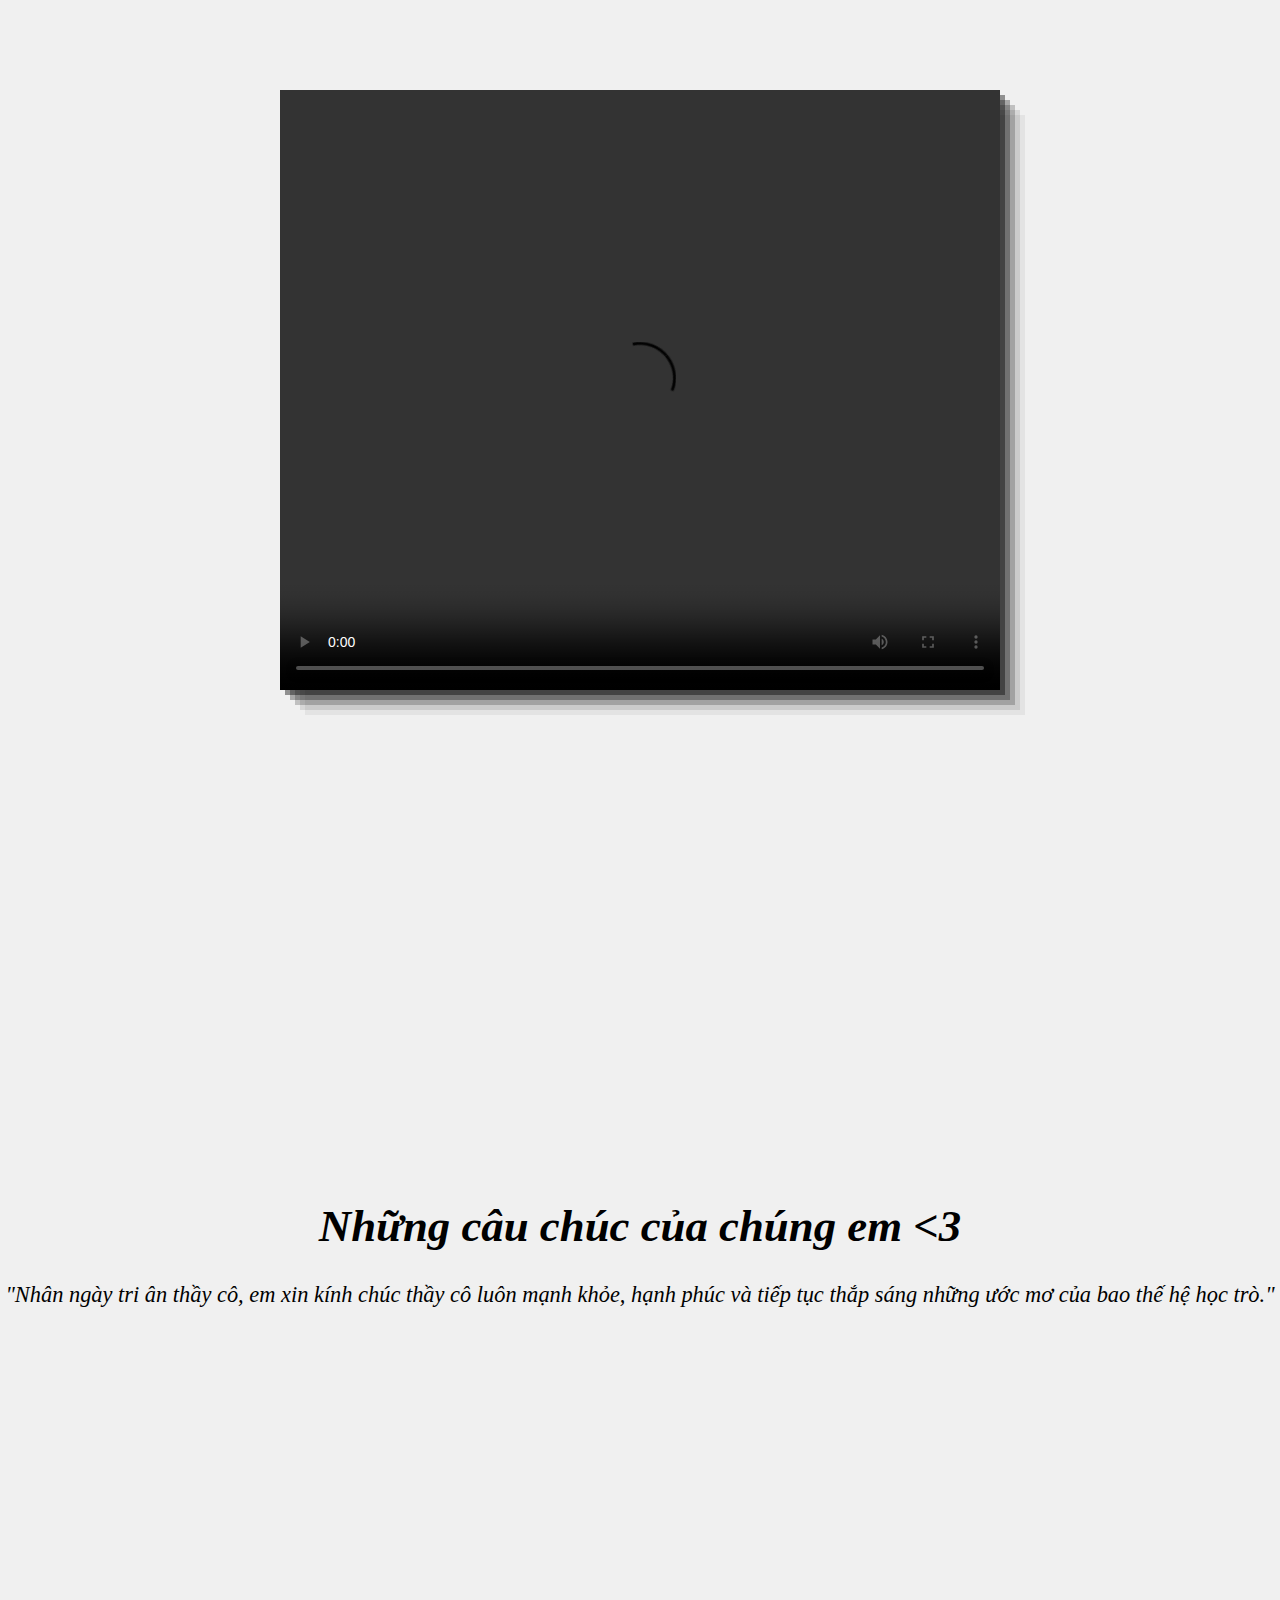
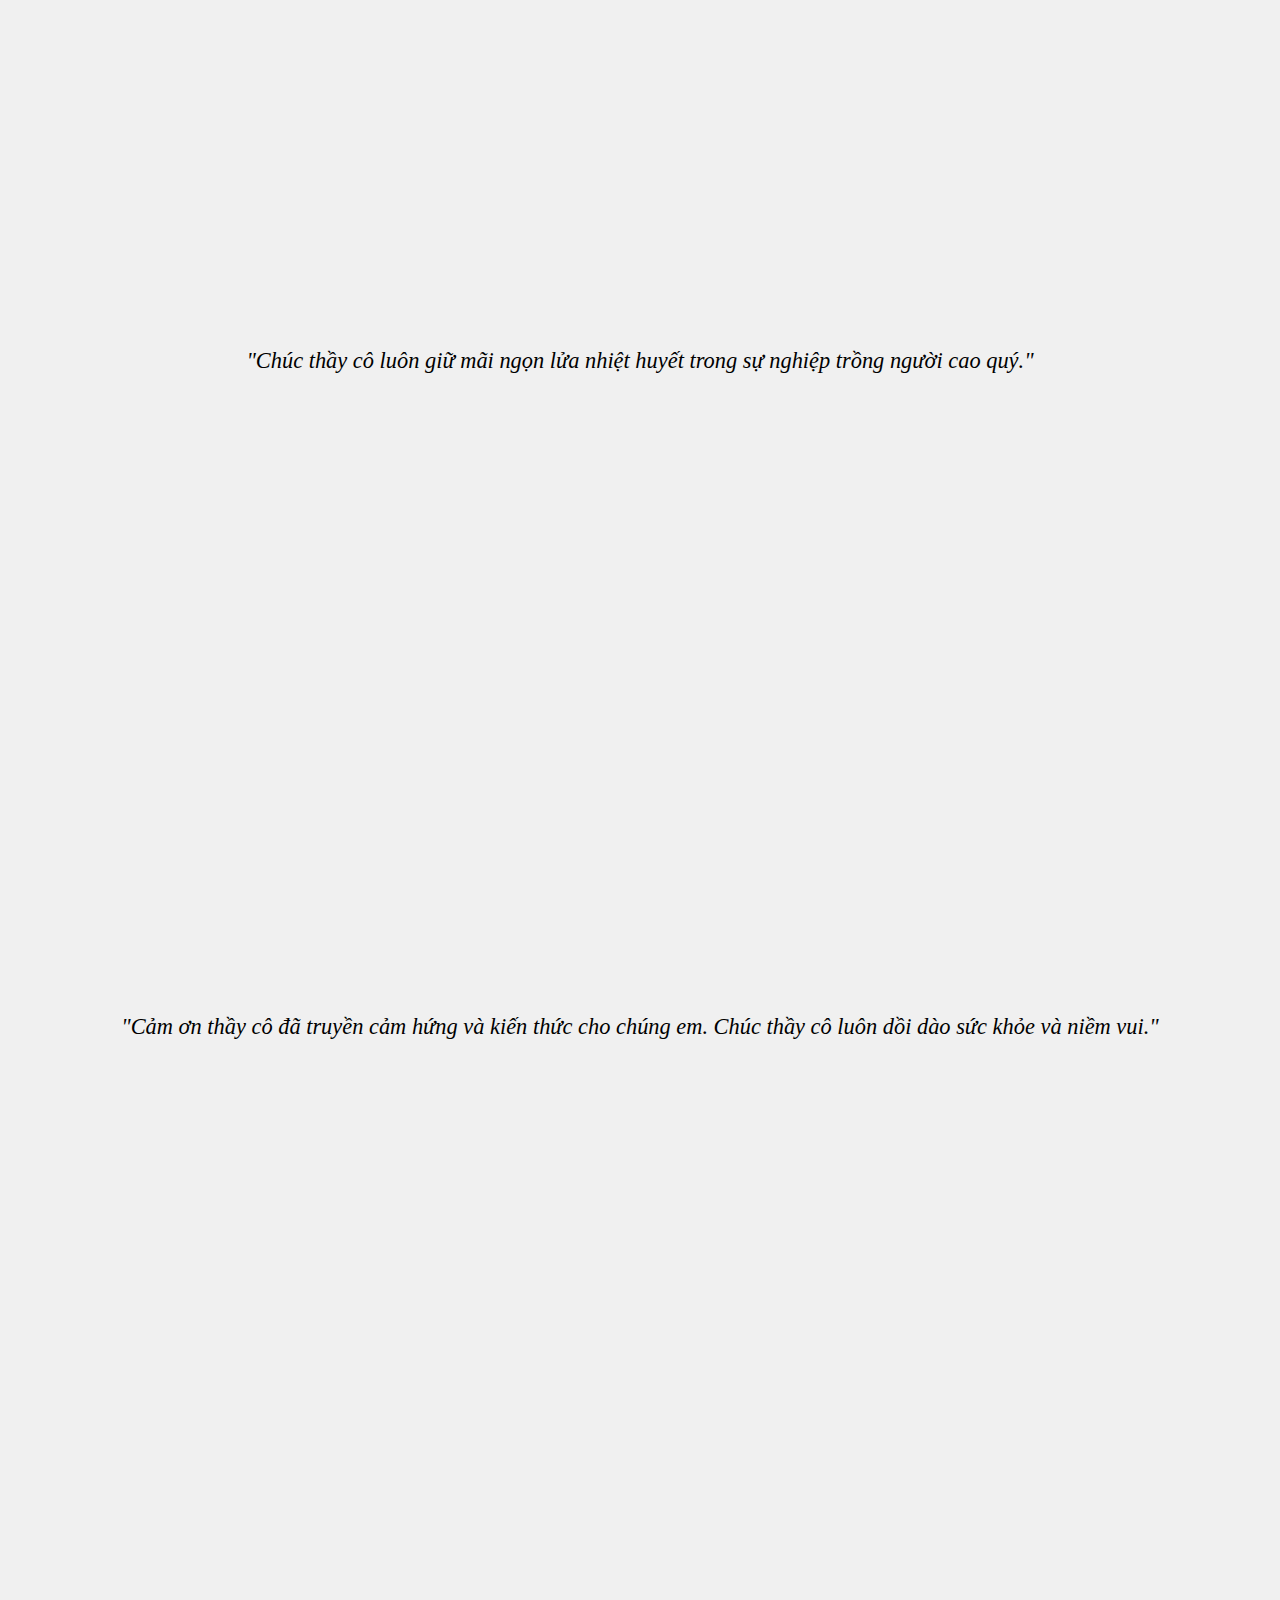
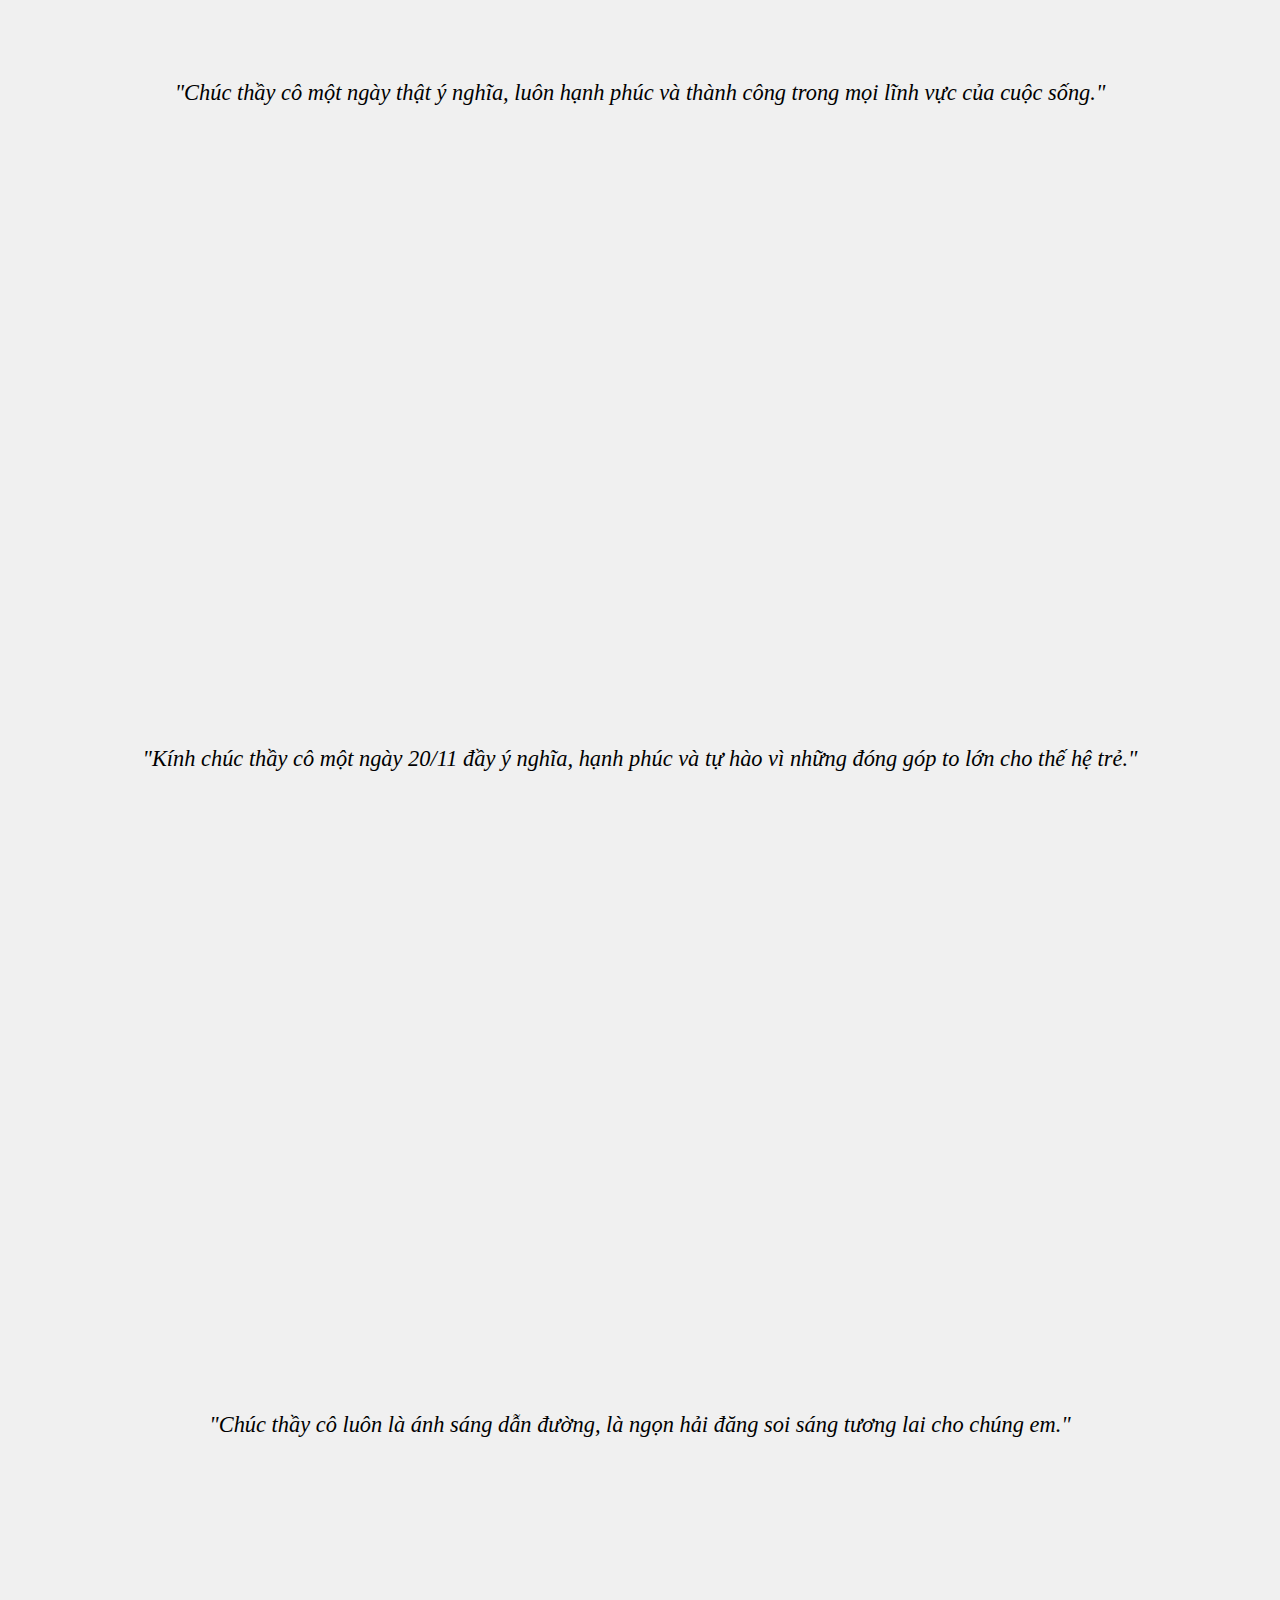
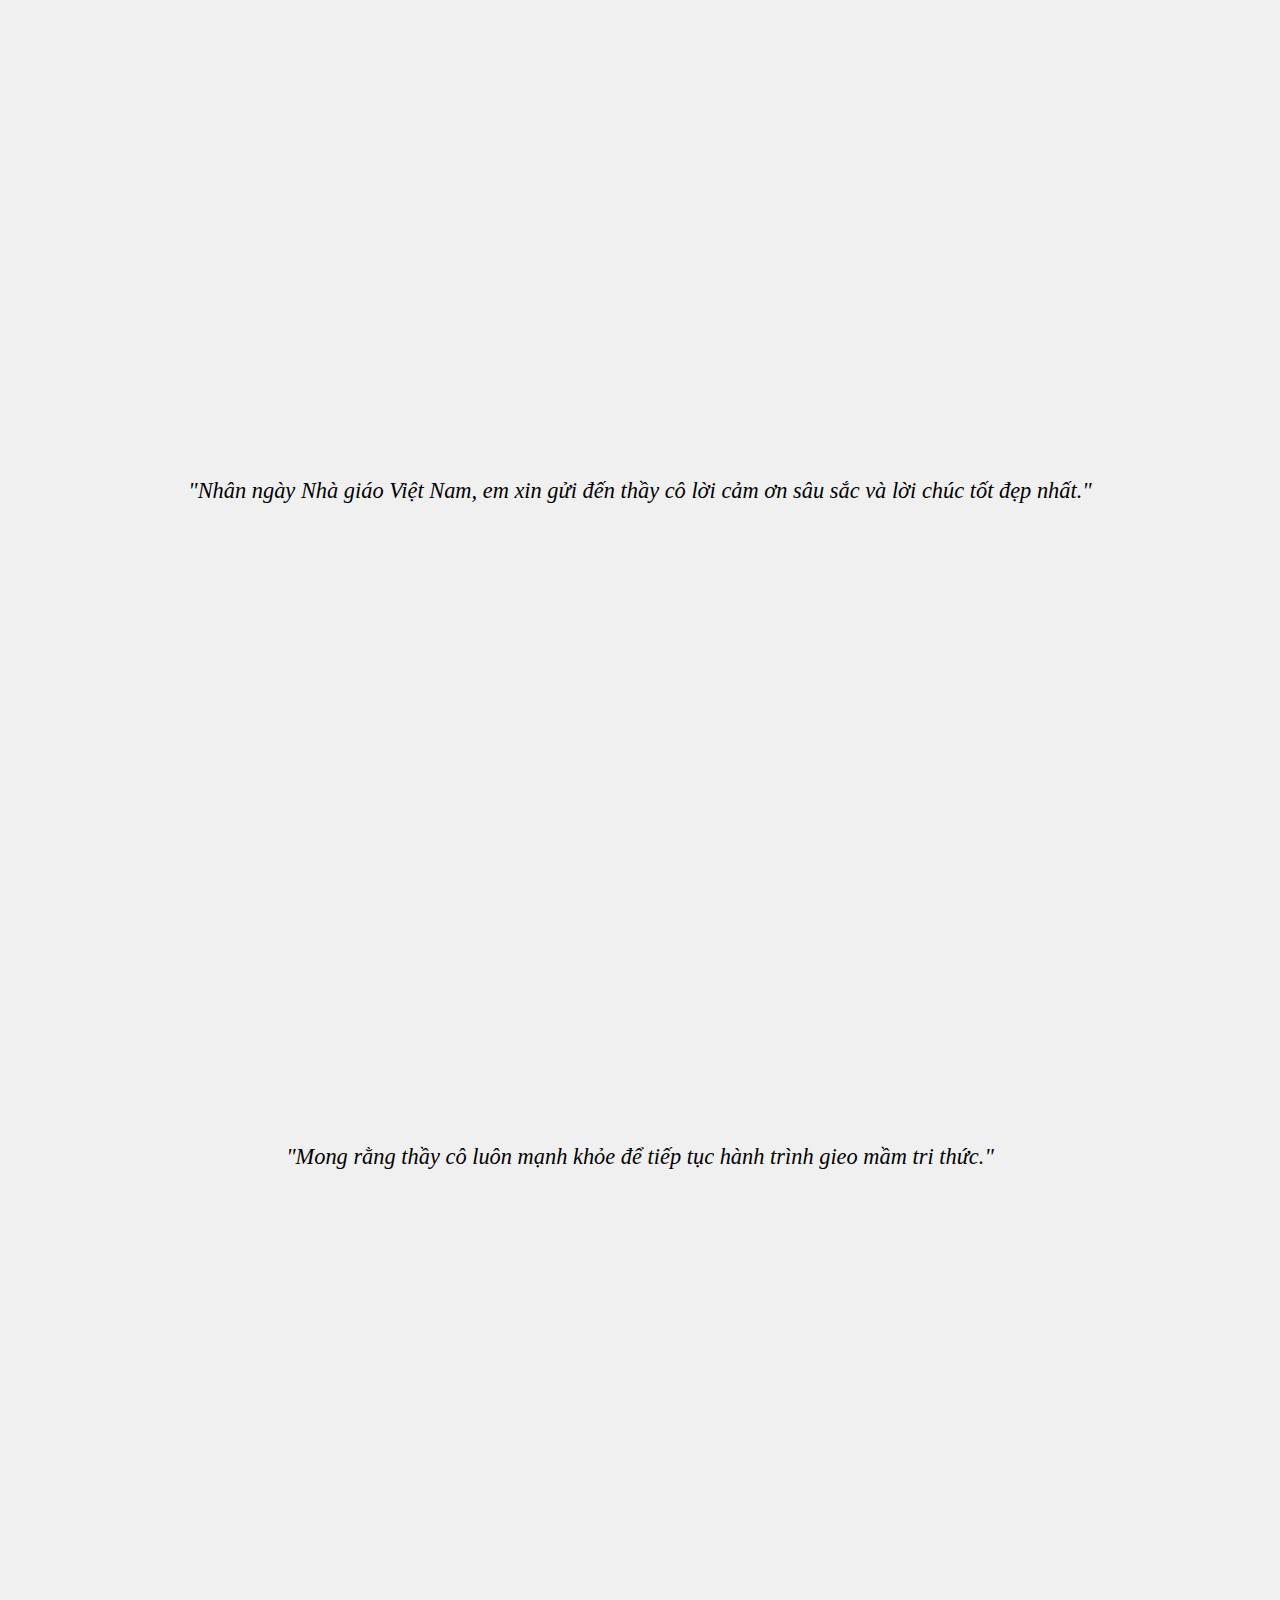
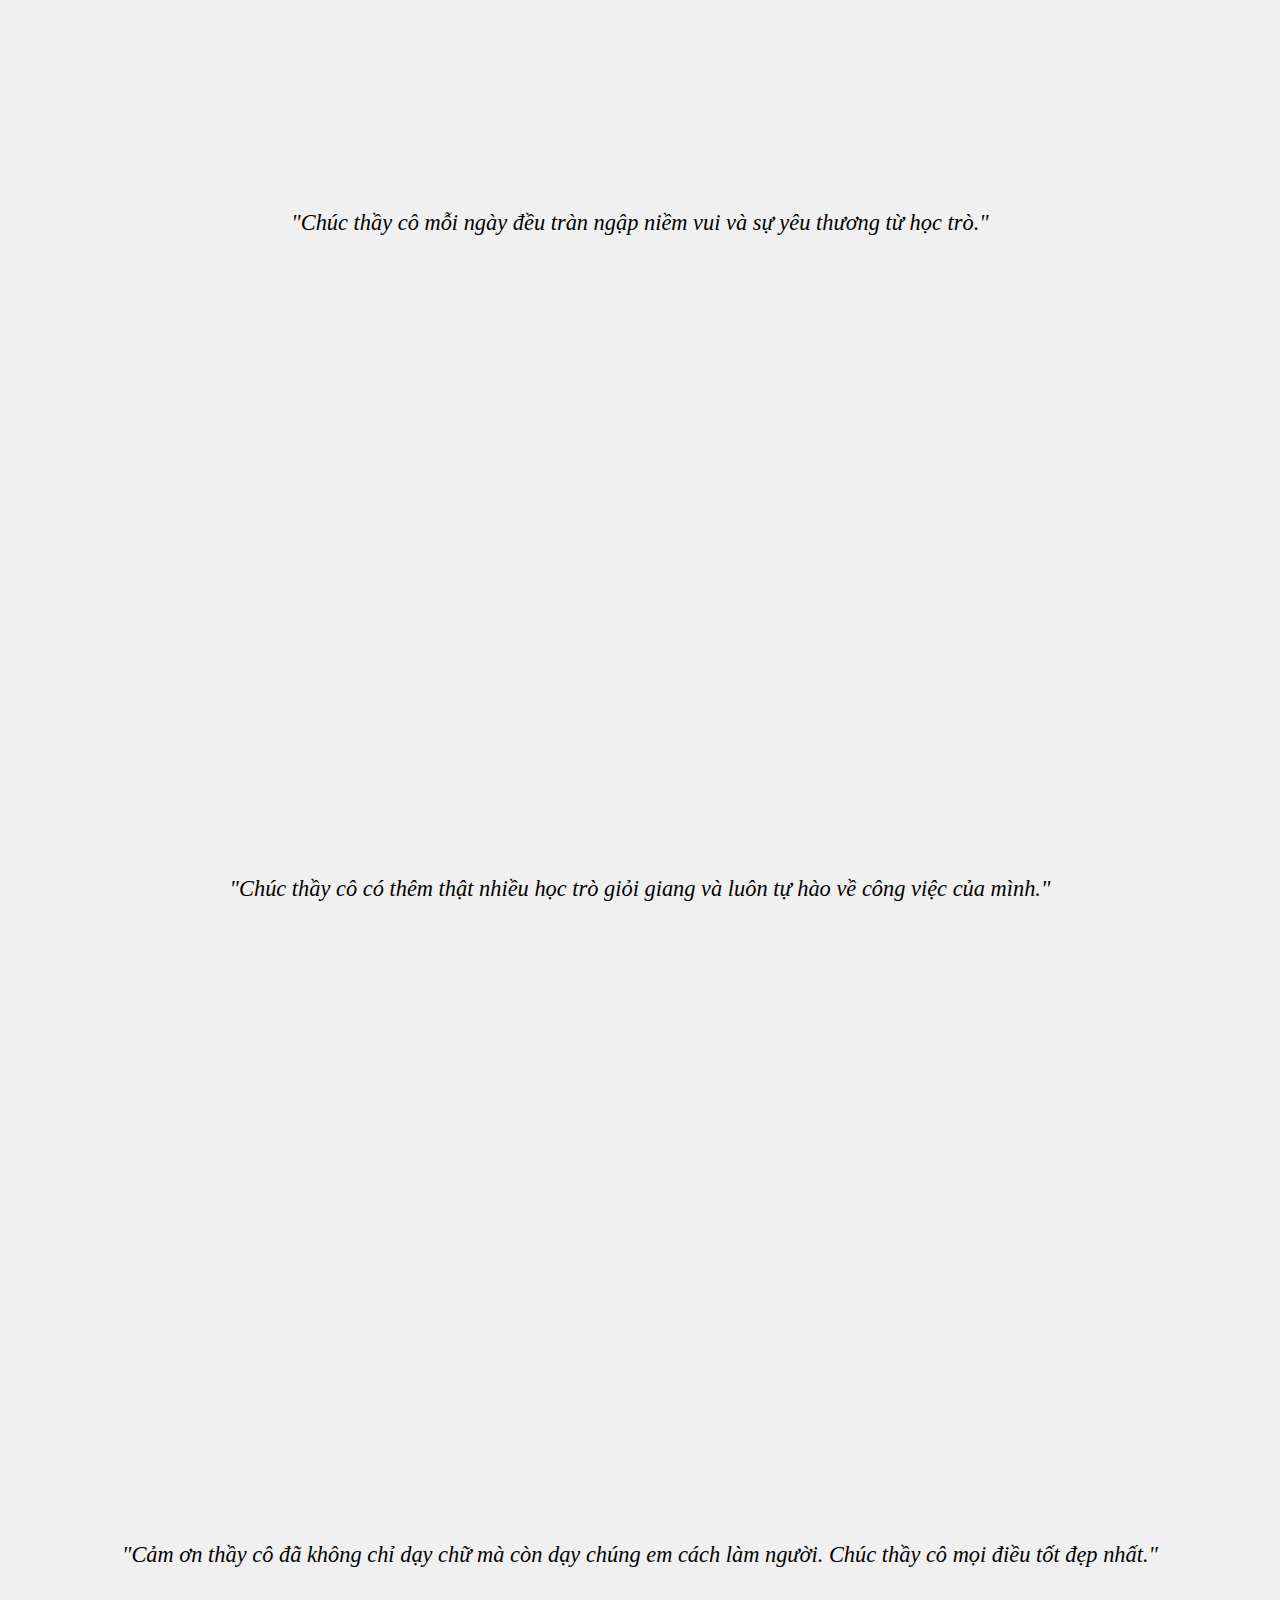
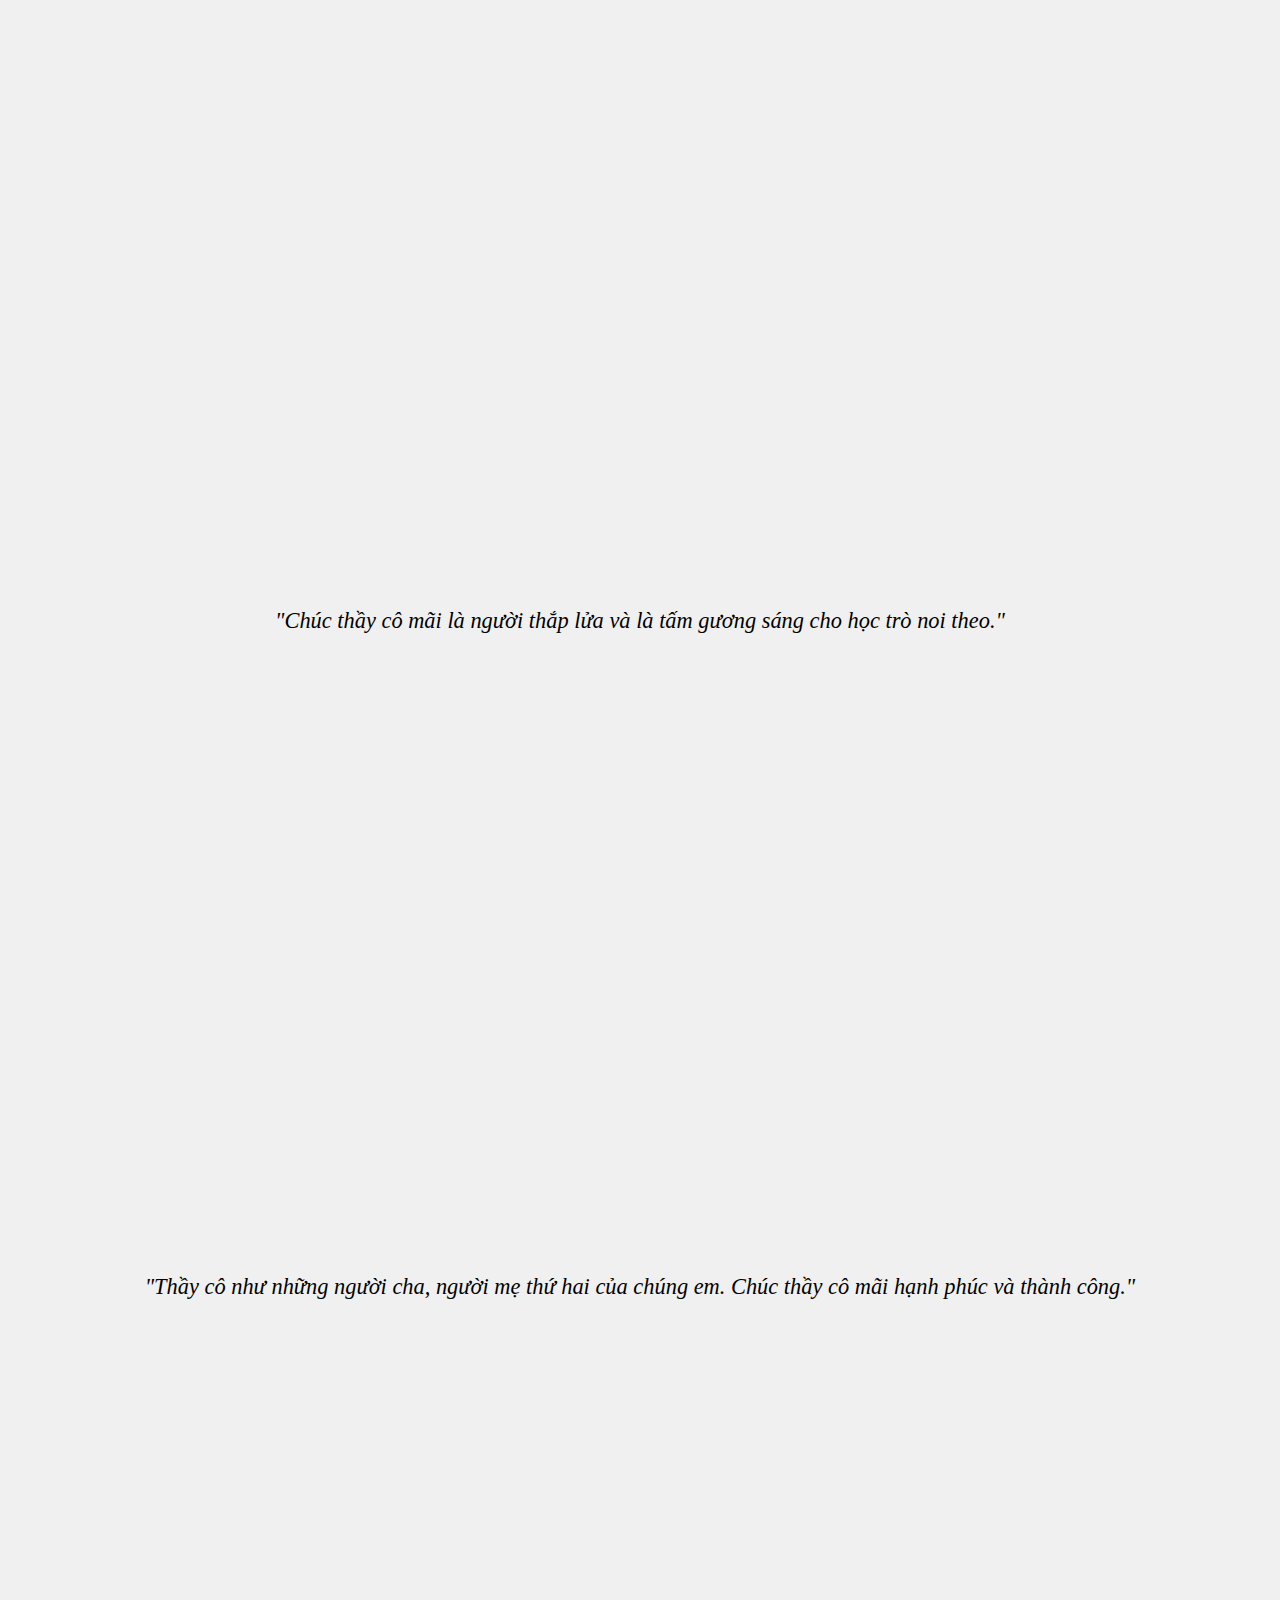
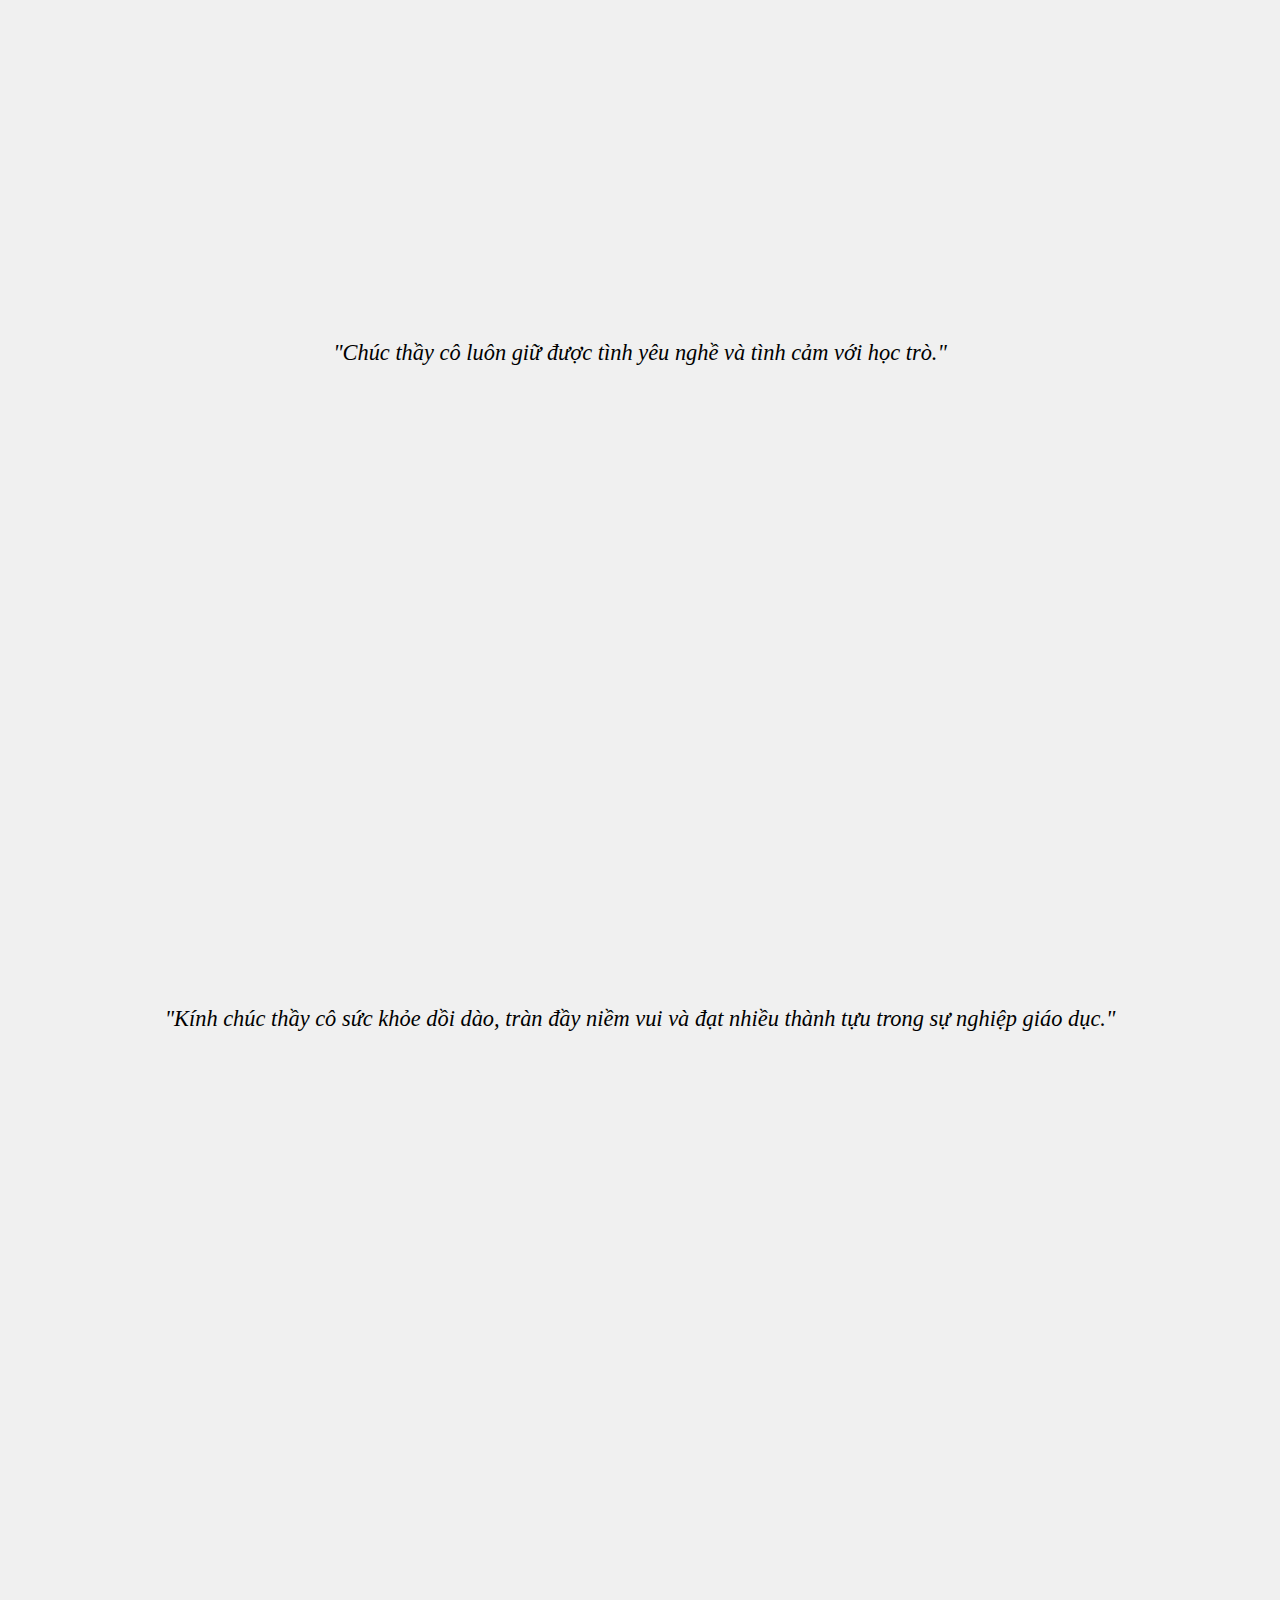
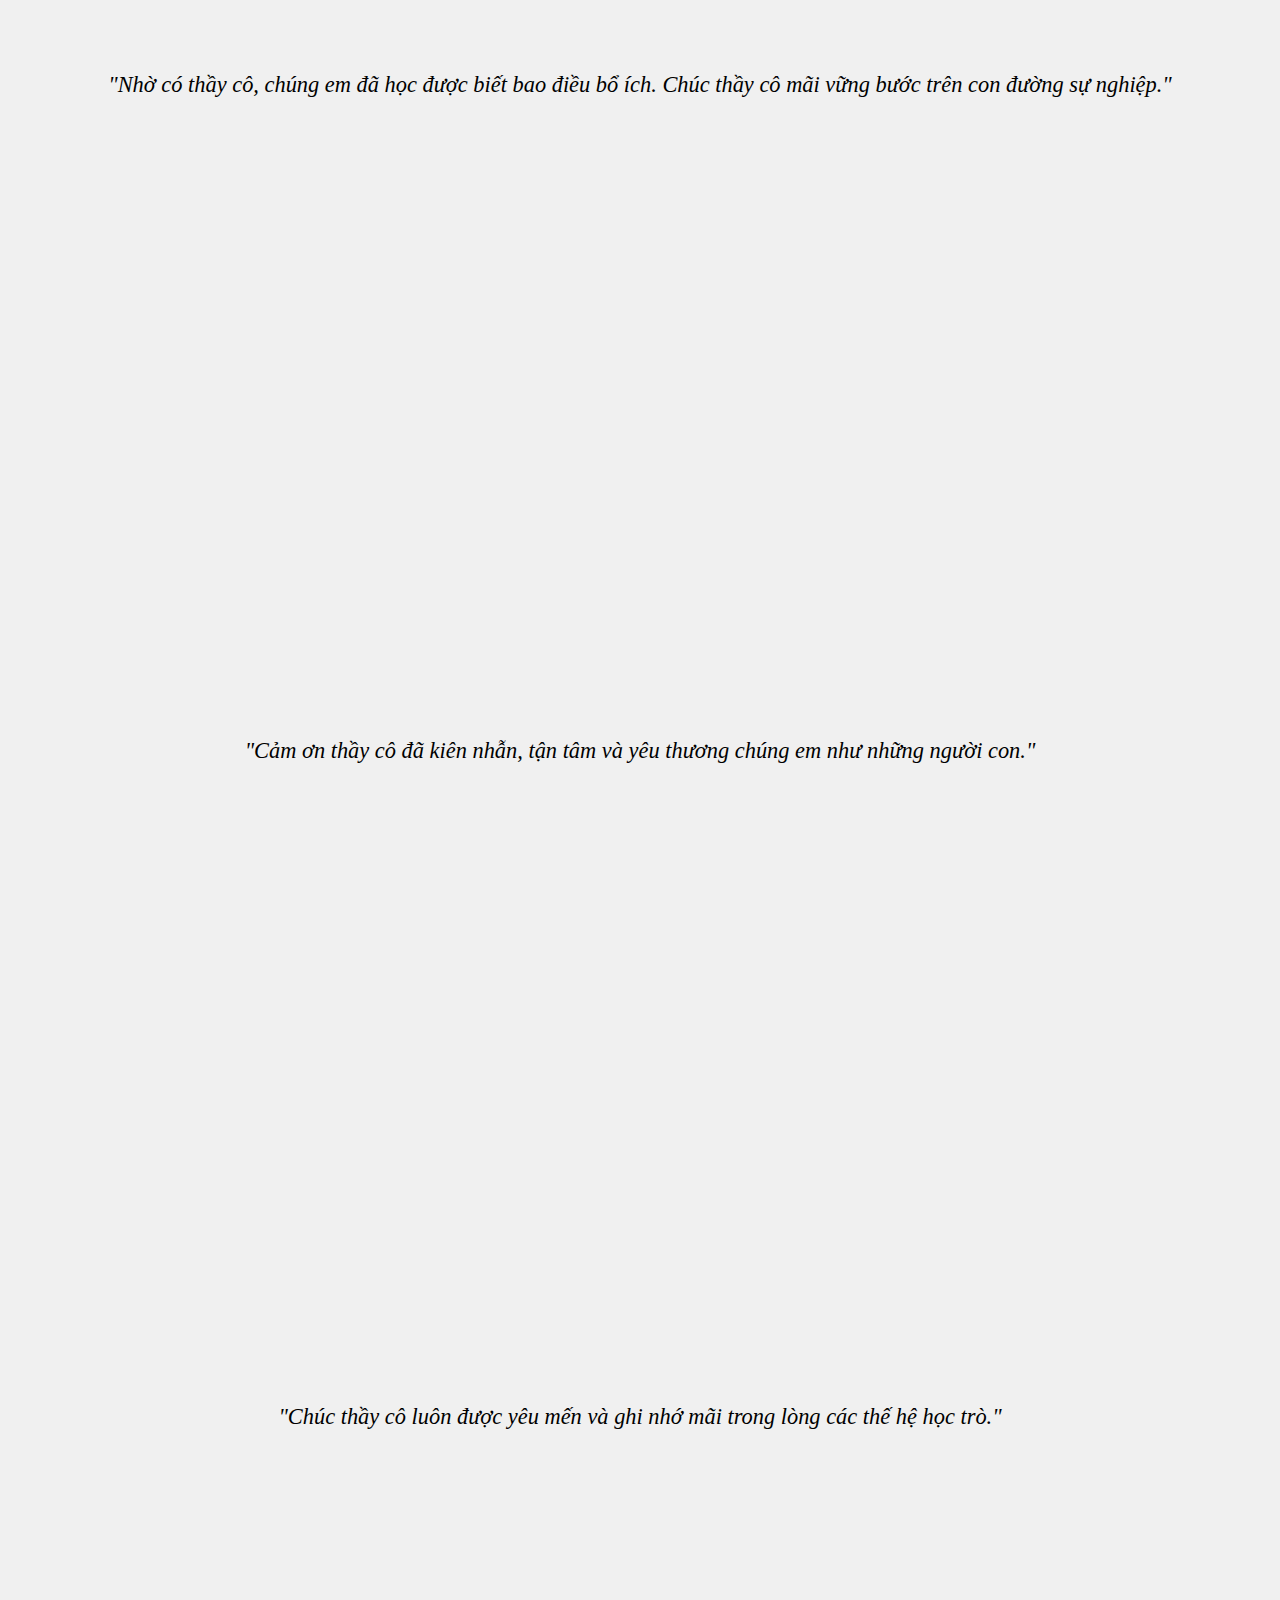
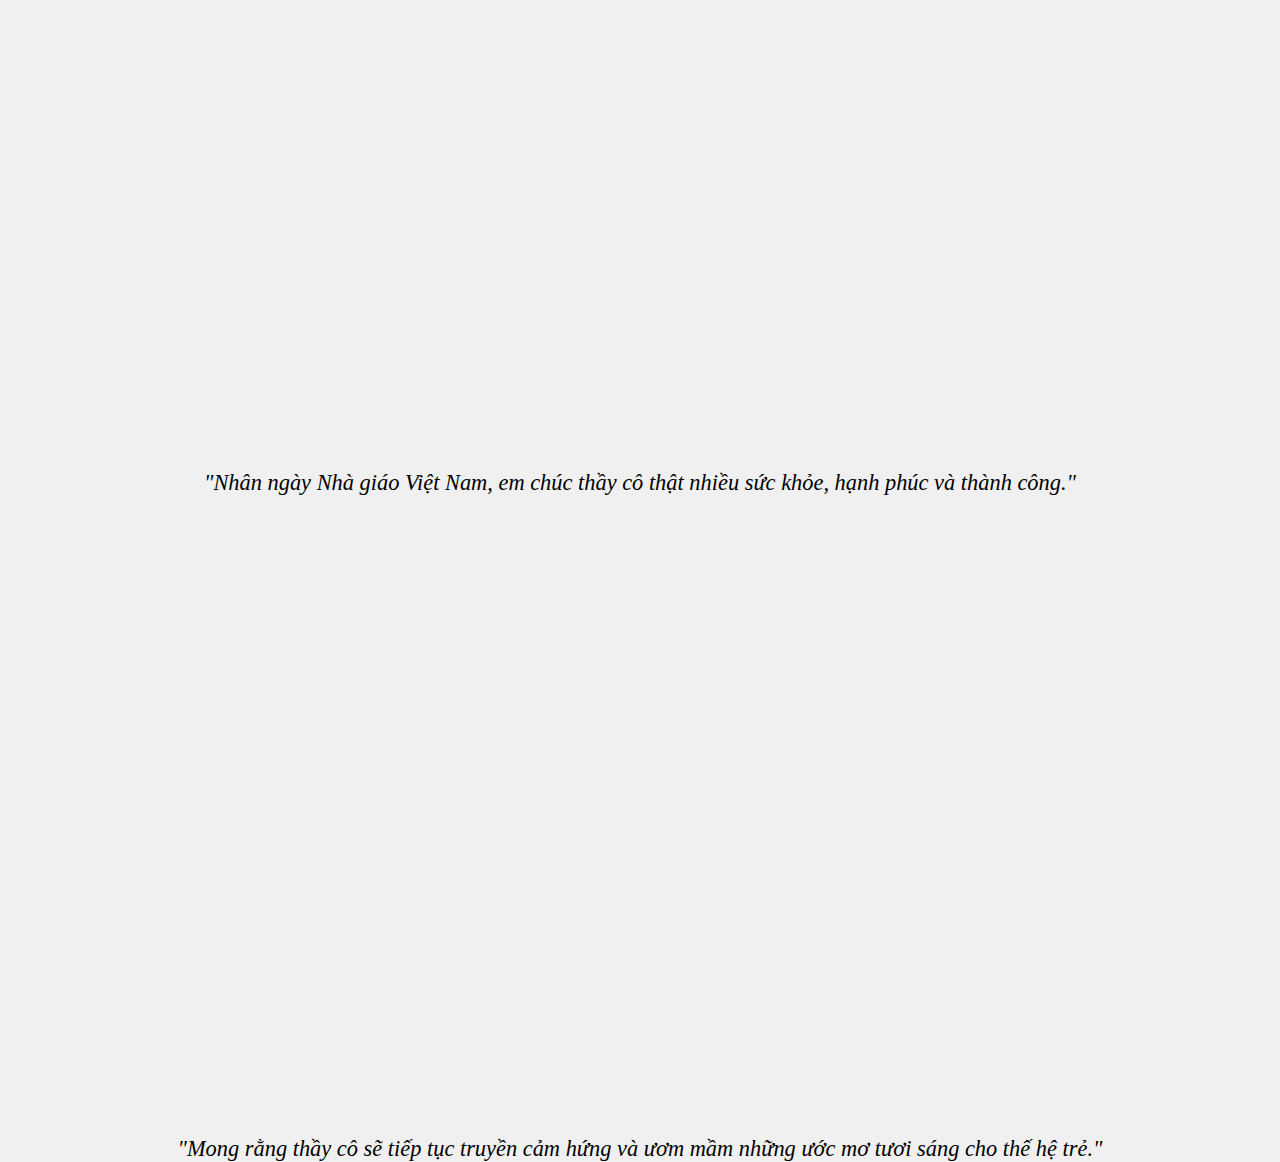
==== page1.html @ d5837040 "Add files via upload" ====
<!DOCTYPE html>
<html lang="en">
<head>
    <meta charset="UTF-8">
    <meta name="viewport" content="width=device-width, initial-scale=1.0">
    <title>Đáp án câu đố</title>
    <link rel="stylesheet" href="styles.css">
</head>
<body>
    <!-- Page with Text and Video -->
    <div class="container2">
        <video controls width="720" height="600" id="player" autoplay>
            <source src="video.mp4" type="video/mp4">
            really? no support?
        </video>
    </div>
    <div class="container3">
        <h1>Những câu chúc của chúng em <3</h1>
        "Nhân ngày tri ân thầy cô, em xin kính chúc thầy cô luôn mạnh khỏe, hạnh phúc và tiếp tục thắp sáng những ước mơ của bao thế hệ học trò."<div style="height: 40rem;"></div>
"Chúc thầy cô luôn giữ mãi ngọn lửa nhiệt huyết trong sự nghiệp trồng người cao quý."<div style="height: 40rem;"></div>
"Cảm ơn thầy cô đã truyền cảm hứng và kiến thức cho chúng em. Chúc thầy cô luôn dồi dào sức khỏe và niềm vui."<div style="height: 40rem;"></div>
"Chúc thầy cô một ngày thật ý nghĩa, luôn hạnh phúc và thành công trong mọi lĩnh vực của cuộc sống."<div style="height: 40rem;"></div>
"Kính chúc thầy cô một ngày 20/11 đầy ý nghĩa, hạnh phúc và tự hào vì những đóng góp to lớn cho thế hệ trẻ."<div style="height: 40rem;"></div>
"Chúc thầy cô luôn là ánh sáng dẫn đường, là ngọn hải đăng soi sáng tương lai cho chúng em."<div style="height: 40rem;"></div>
"Nhân ngày Nhà giáo Việt Nam, em xin gửi đến thầy cô lời cảm ơn sâu sắc và lời chúc tốt đẹp nhất."<div style="height: 40rem;"></div>
"Mong rằng thầy cô luôn mạnh khỏe để tiếp tục hành trình gieo mầm tri thức."<div style="height: 40rem;"></div>
"Chúc thầy cô mỗi ngày đều tràn ngập niềm vui và sự yêu thương từ học trò."<div style="height: 40rem;"></div>
"Chúc thầy cô có thêm thật nhiều học trò giỏi giang và luôn tự hào về công việc của mình."<div style="height: 40rem;"></div>
"Cảm ơn thầy cô đã không chỉ dạy chữ mà còn dạy chúng em cách làm người. Chúc thầy cô mọi điều tốt đẹp nhất."<div style="height: 40rem;"></div>
"Chúc thầy cô mãi là người thắp lửa và là tấm gương sáng cho học trò noi theo."<div style="height: 40rem;"></div>
"Thầy cô như những người cha, người mẹ thứ hai của chúng em. Chúc thầy cô mãi hạnh phúc và thành công."<div style="height: 40rem;"></div>
"Chúc thầy cô luôn giữ được tình yêu nghề và tình cảm với học trò."<div style="height: 40rem;"></div>
"Kính chúc thầy cô sức khỏe dồi dào, tràn đầy niềm vui và đạt nhiều thành tựu trong sự nghiệp giáo dục."<div style="height: 40rem;"></div>
"Nhờ có thầy cô, chúng em đã học được biết bao điều bổ ích. Chúc thầy cô mãi vững bước trên con đường sự nghiệp."<div style="height: 40rem;"></div>
"Cảm ơn thầy cô đã kiên nhẫn, tận tâm và yêu thương chúng em như những người con."<div style="height: 40rem;"></div>
"Chúc thầy cô luôn được yêu mến và ghi nhớ mãi trong lòng các thế hệ học trò."<div style="height: 40rem;"></div>
"Nhân ngày Nhà giáo Việt Nam, em chúc thầy cô thật nhiều sức khỏe, hạnh phúc và thành công."<div style="height: 40rem;"></div>
"Mong rằng thầy cô sẽ tiếp tục truyền cảm hứng và ươm mầm những ước mơ tươi sáng cho thế hệ trẻ."
    </div>
</body>
</html>
---- styles.css ----
/* styles.css */
body {
    margin: 0;
    font-family: Arial, sans-serif;
    display: flex;
    justify-content: center;
    align-items: center;
    min-height: 100vh;
    background-color: #f0f0f0;
    flex-direction: column;
}

.container {
    text-align: center;
    height: 100vh;
    padding-top: 20vh;
}
.container2 {
    text-align: center;
    height: 100vh;
    padding-top: 10vh;
}
.container3 {
    text-align: center;
    height: 100vh;
    padding-top: 20vh;
    font-family: 'Times New Roman', Times, serif;
    font-style: italic;
    font-size: 1.4rem;
}

.main-text {
    font-size: 2rem;
    margin-bottom: 20px;
}

.image-container {
    display: flex;
    justify-content: center;
    gap: 20px;
}

.image-container img {
    width: 300px;
    height: 300px;
    border: 2px solid #333;
    border-radius: 10px;
    cursor: pointer;
    transition: transform 0.3s ease, box-shadow 0.3s ease;
}

.image-container img:hover {
    transform: scale(1.1);
    box-shadow: rgba(0, 0, 0, 0.56) 0px 22px 70px 4px;
}

#player {
    box-shadow: rgba(0, 0, 0, 0.4) 5px 5px, rgba(0, 0, 0, 0.3) 10px 10px, rgba(0, 0, 0, 0.2) 15px 15px, rgba(0, 0, 0, 0.1) 20px 20px, rgba(0, 0, 0, 0.05) 25px 25px;
}
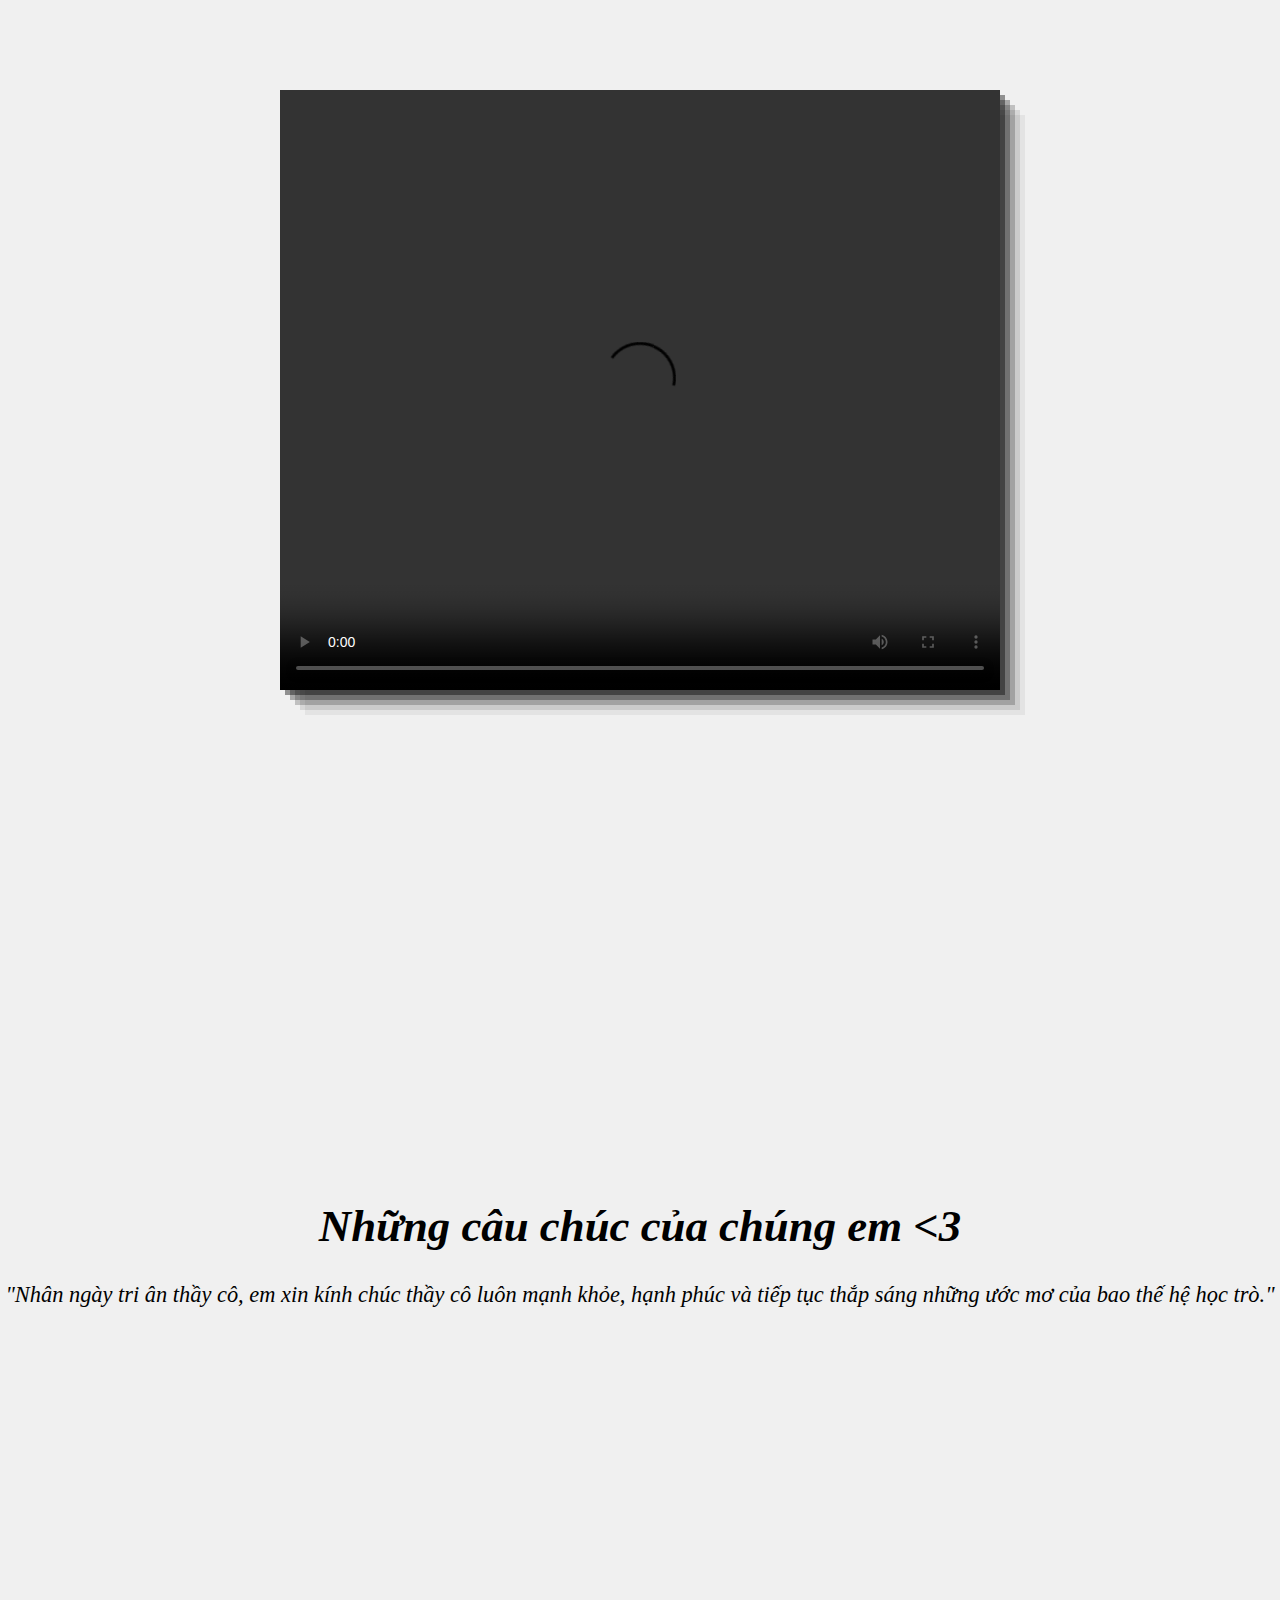
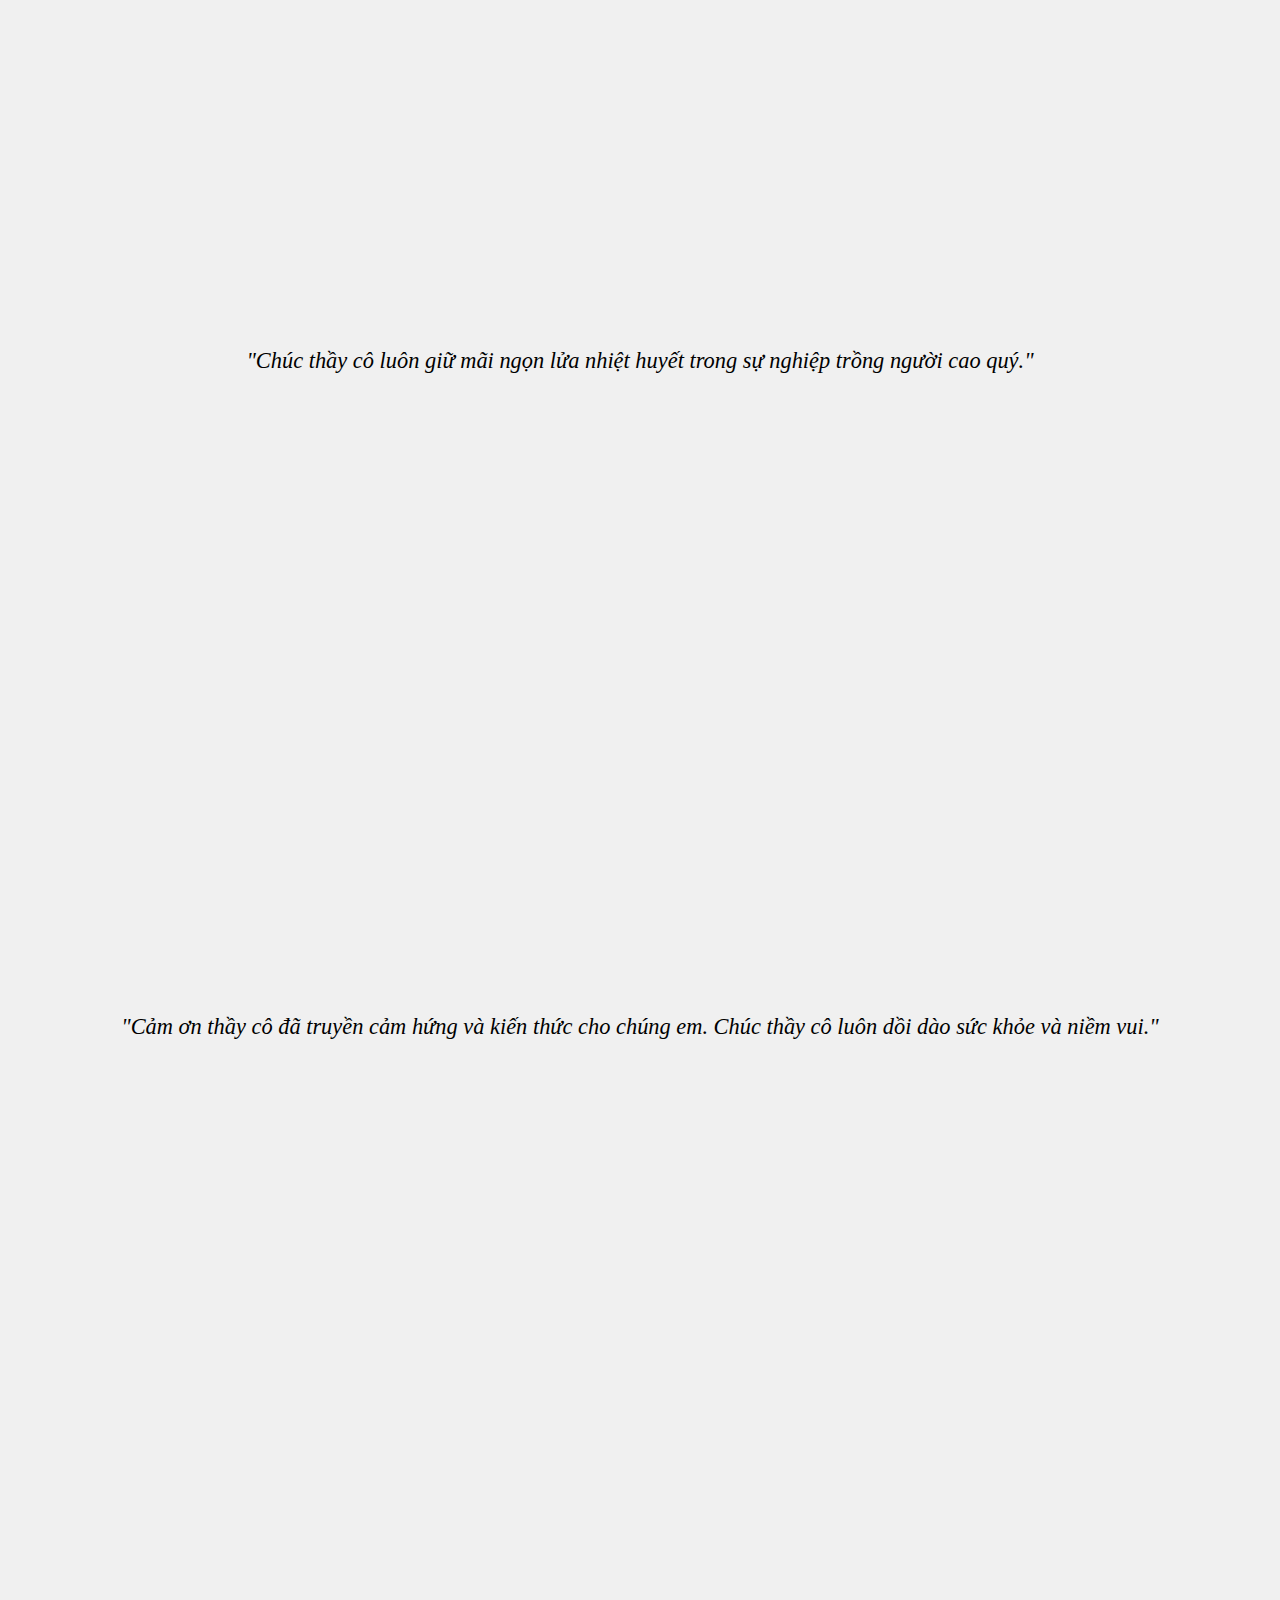
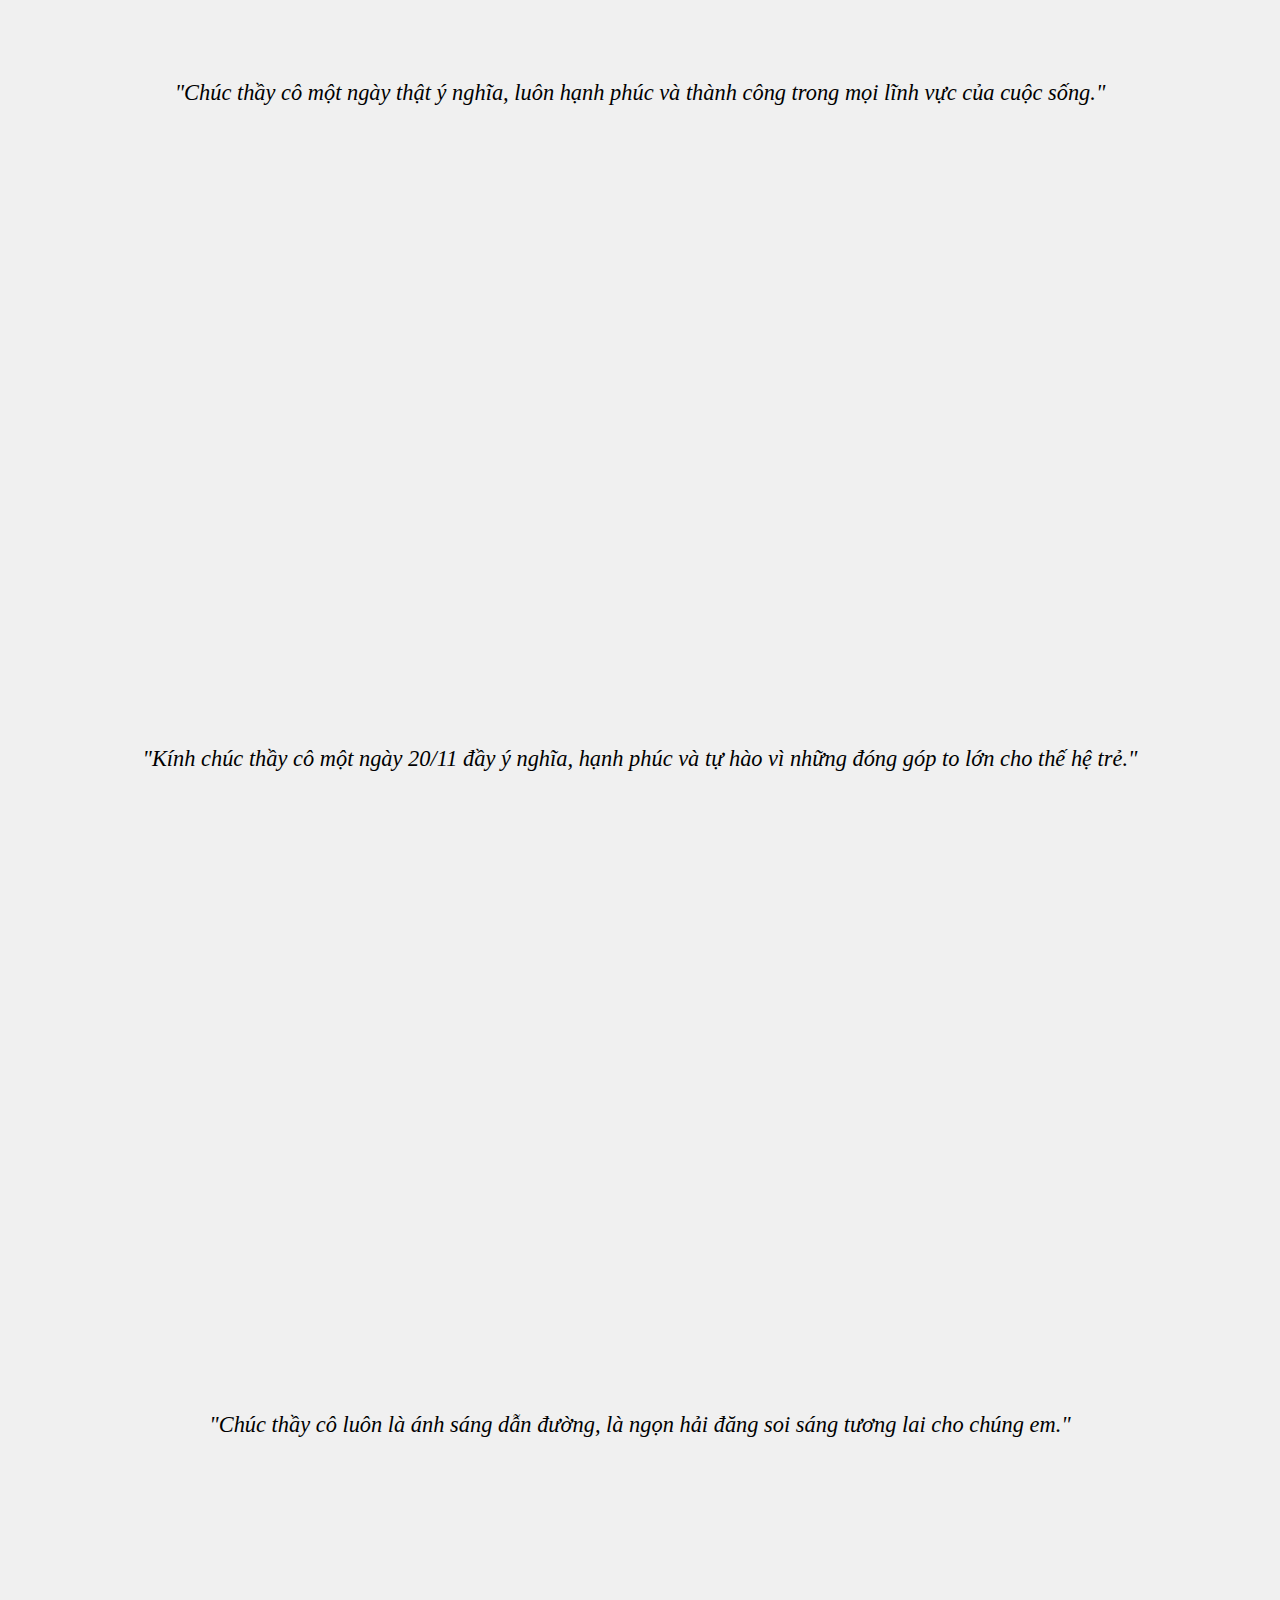
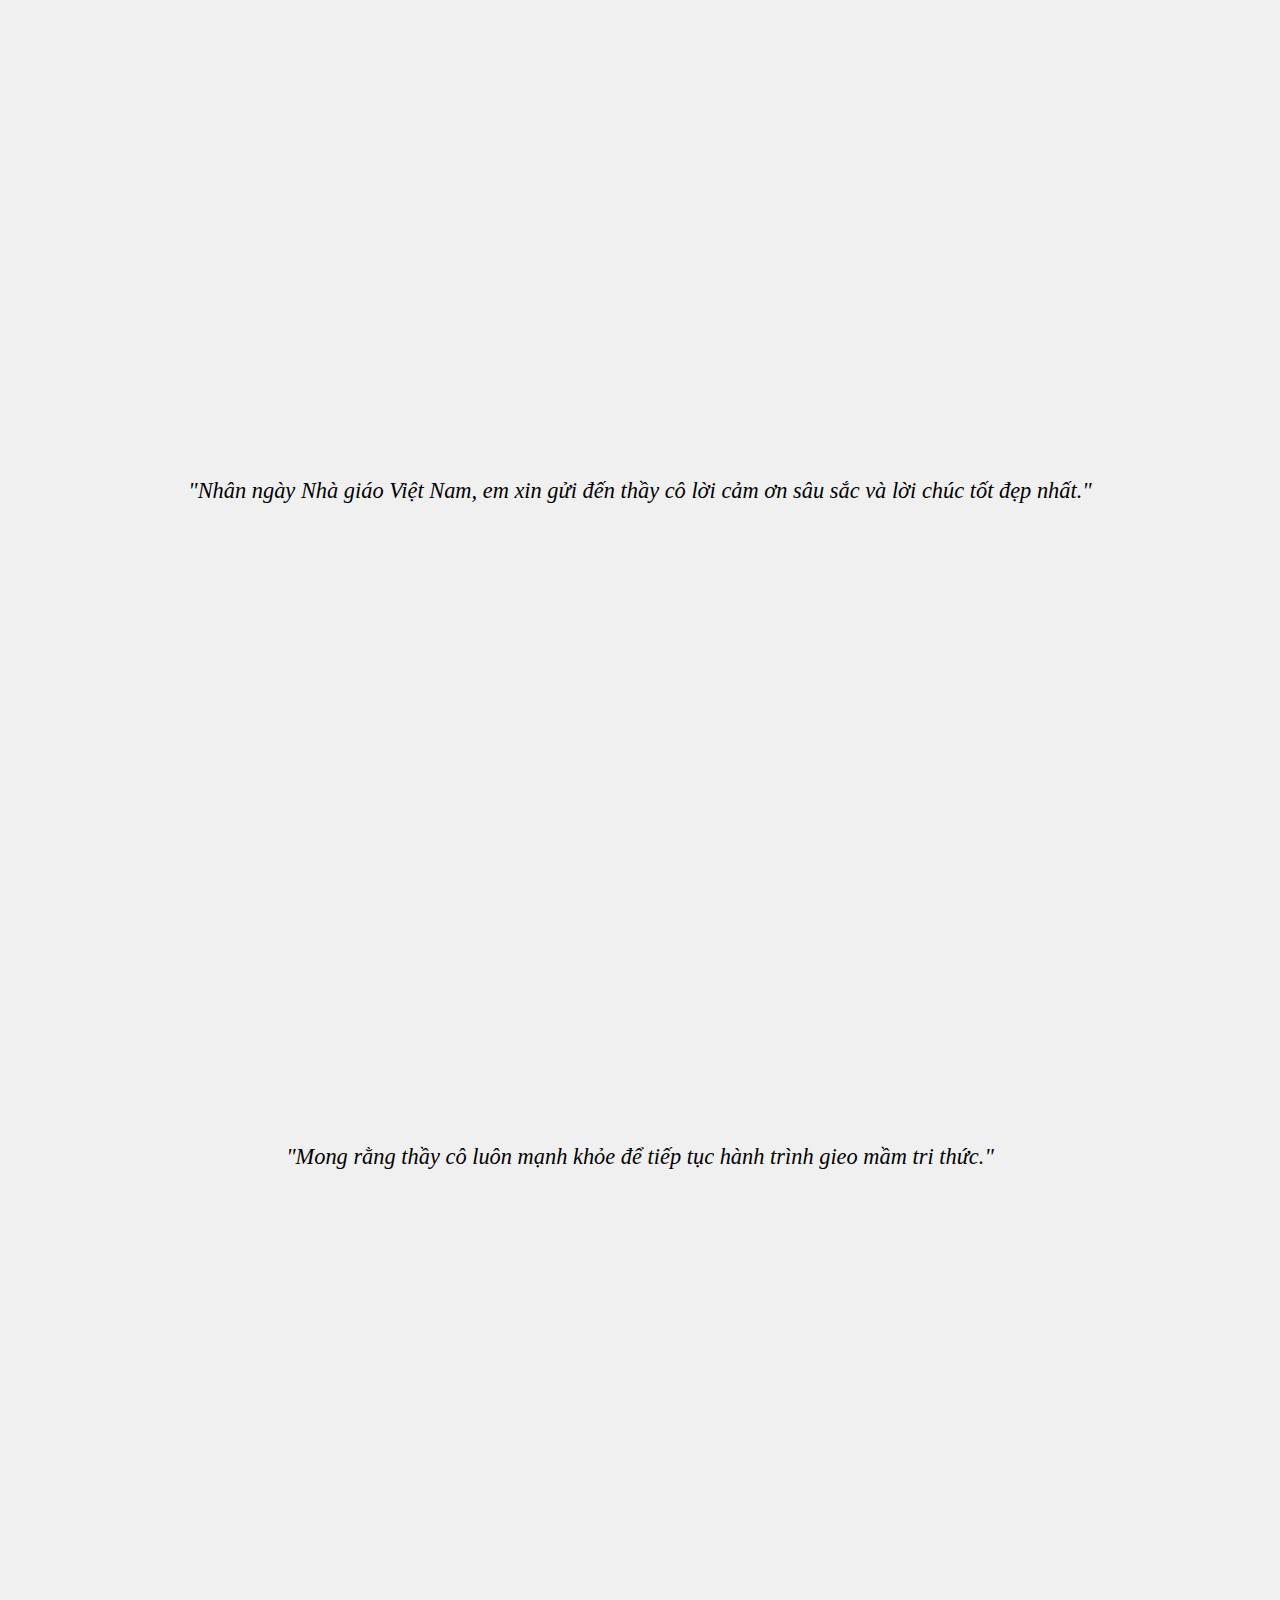
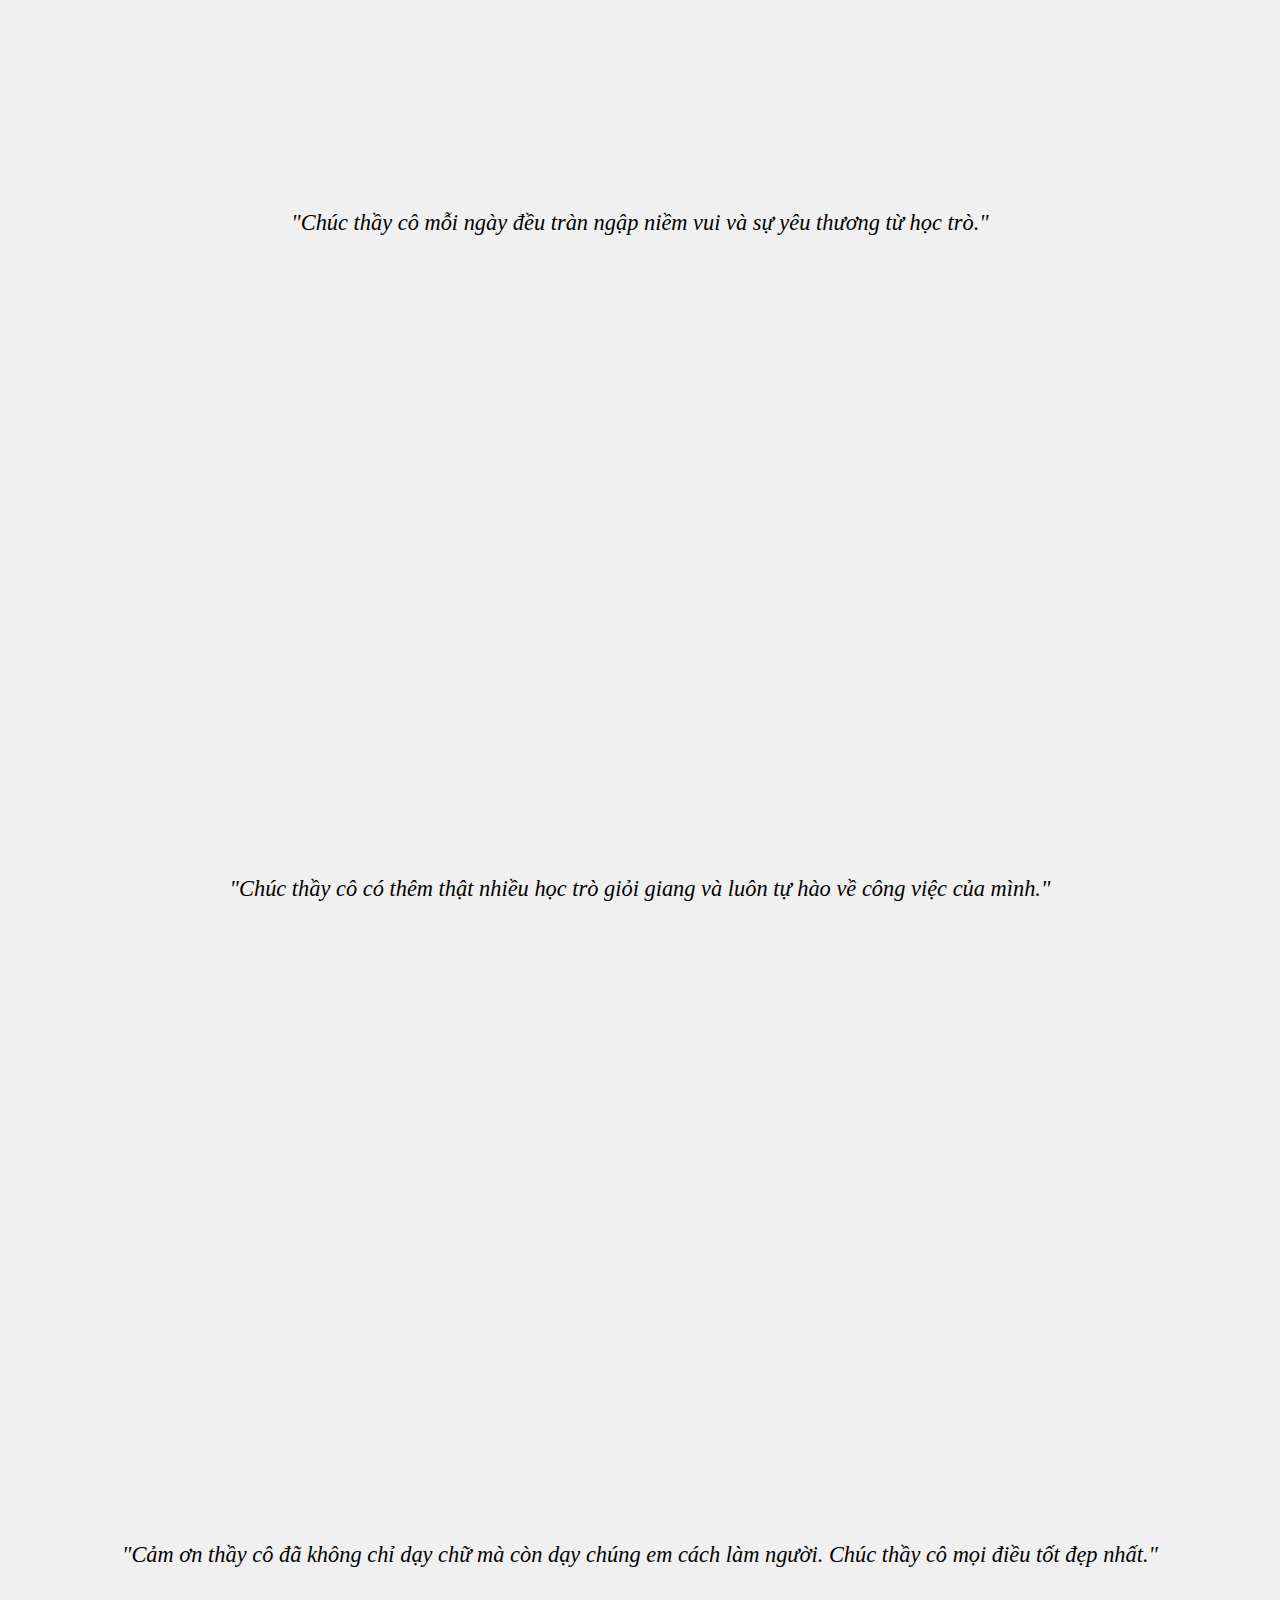
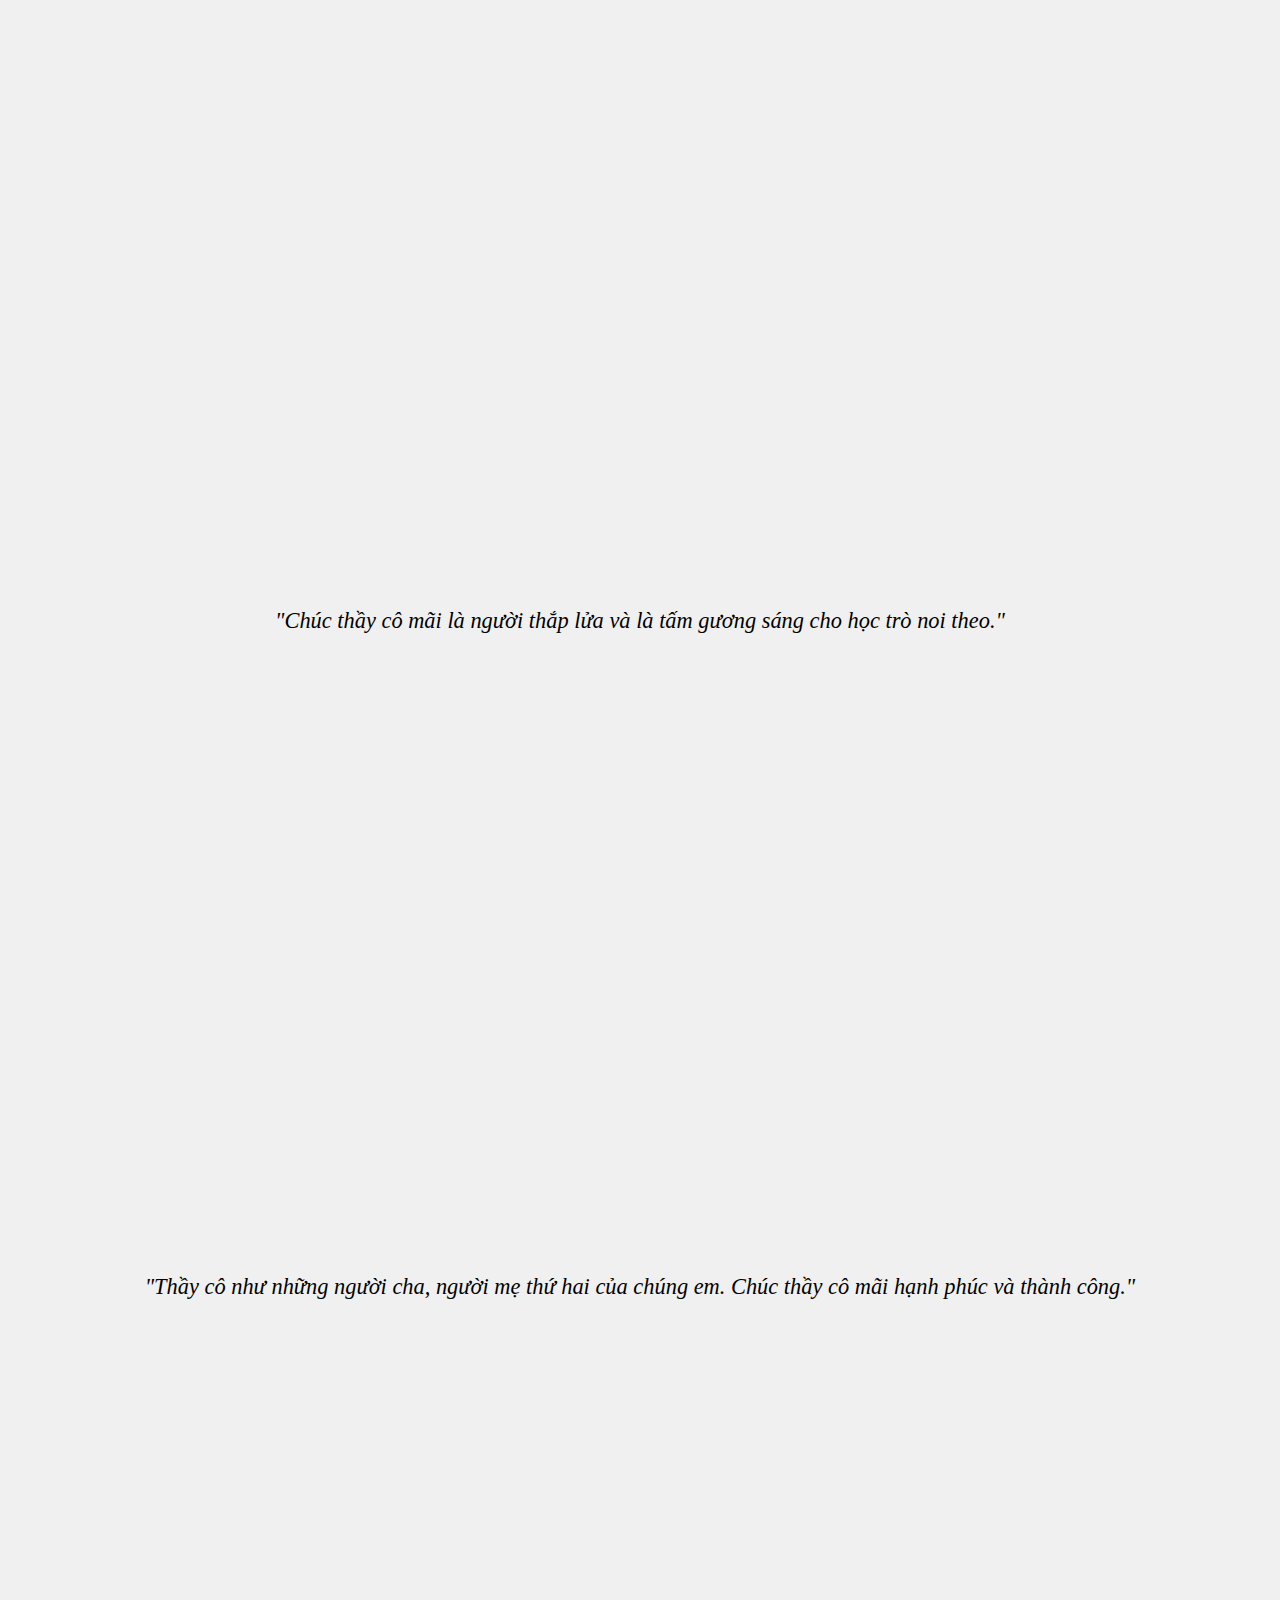
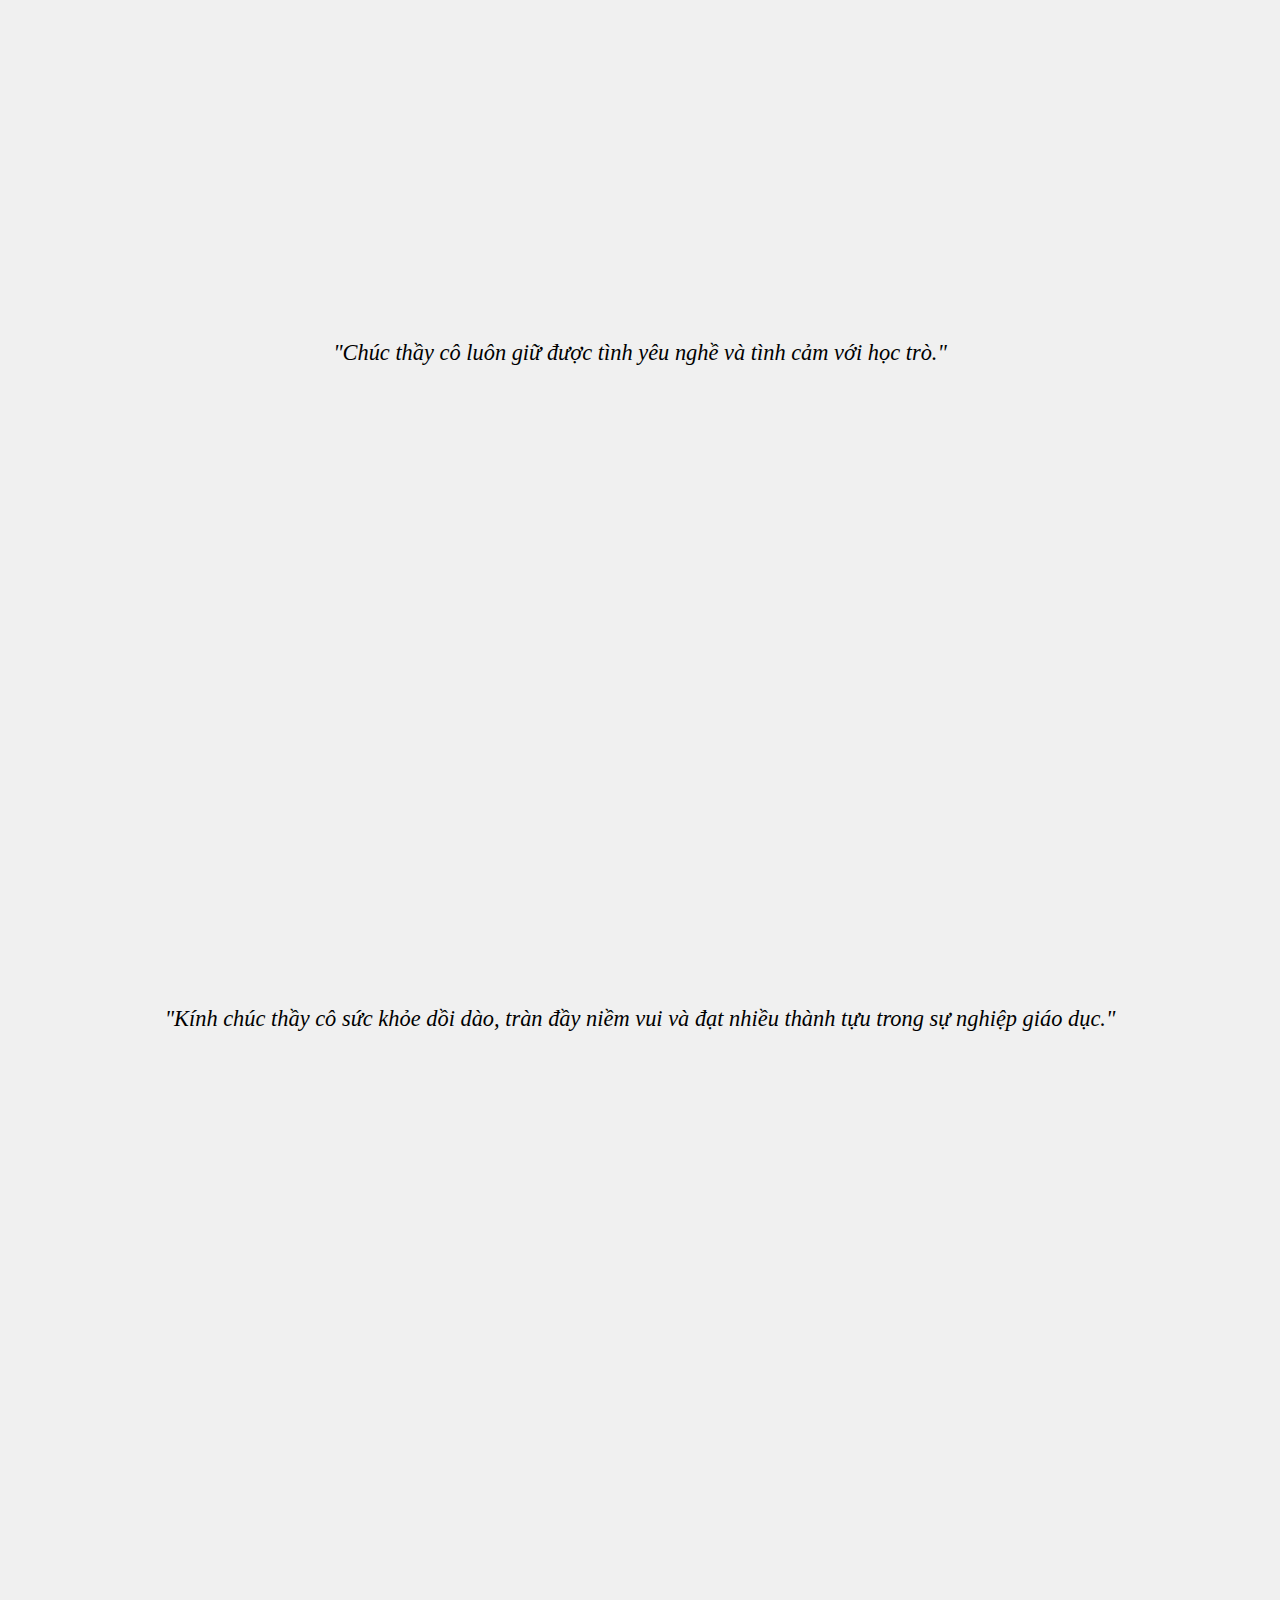
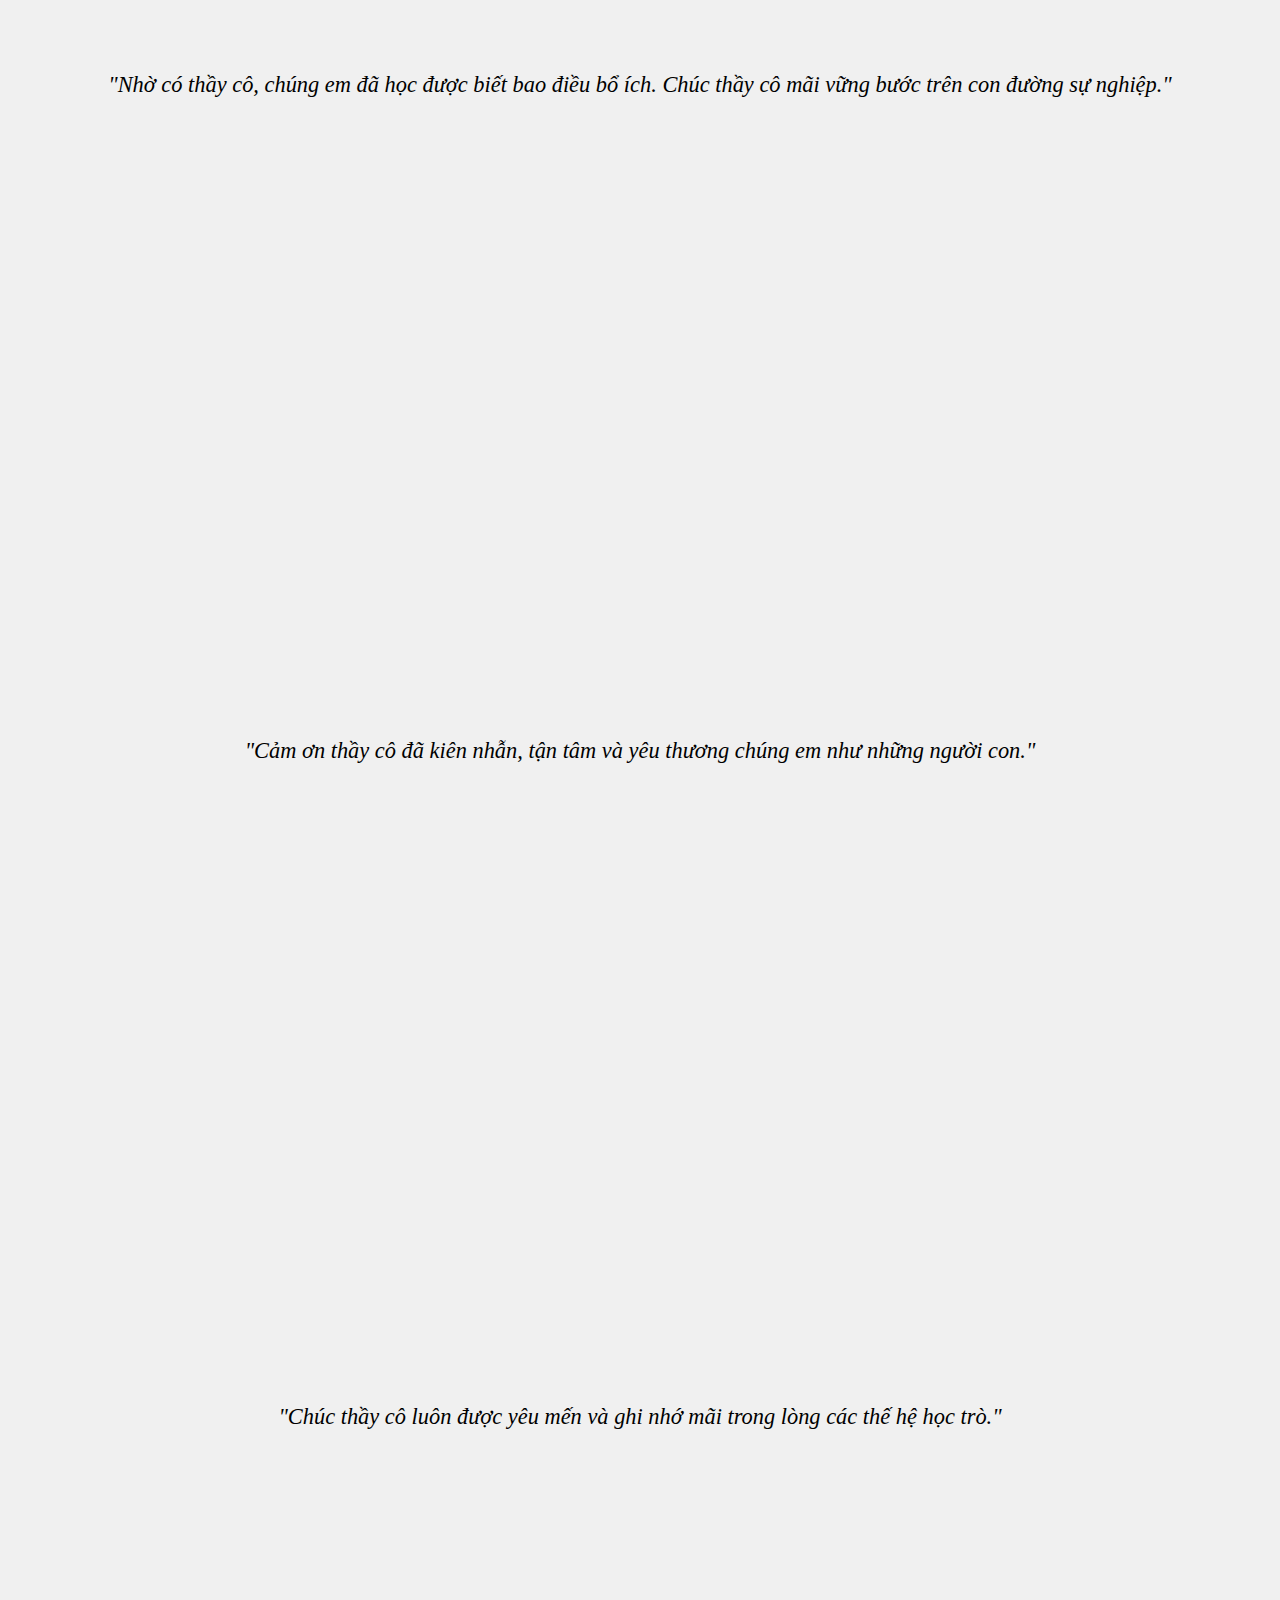
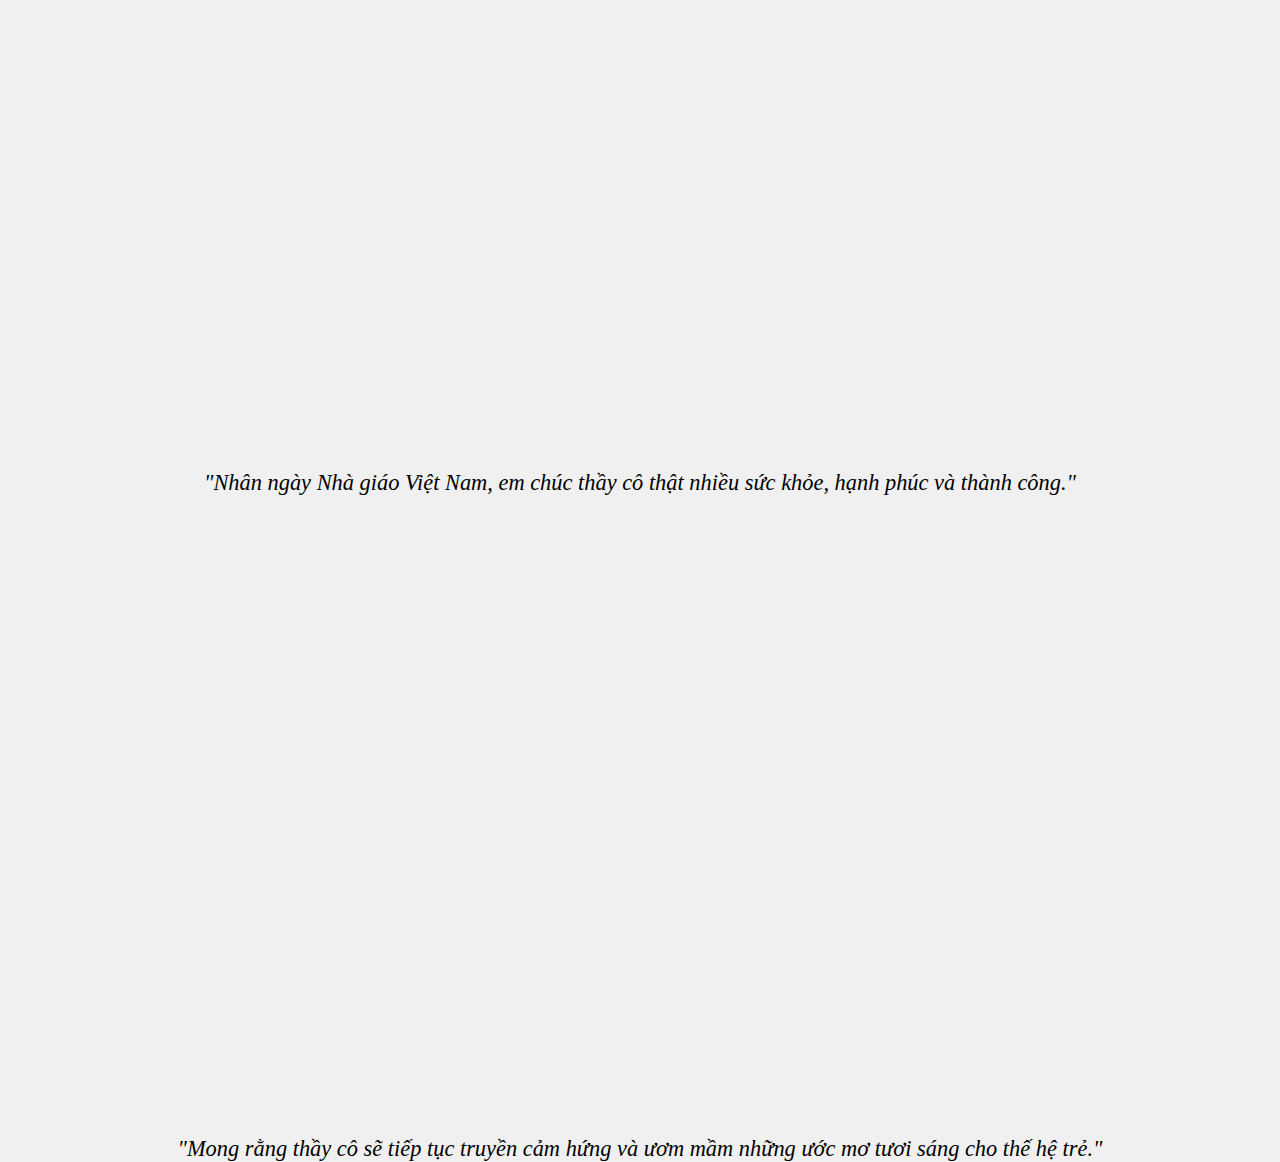
==== commit 8017c11b: "Update page1.html" ====
--- a/page1.html
+++ b/page1.html
@@ -10,7 +10,7 @@
     <!-- Page with Text and Video -->
     <div class="container2">
         <video controls width="720" height="600" id="player" autoplay>
-            <source src="video.mp4" type="video/mp4">
+            <source src="video.webp" type="video/webp">
             really? no support?
         </video>
     </div>
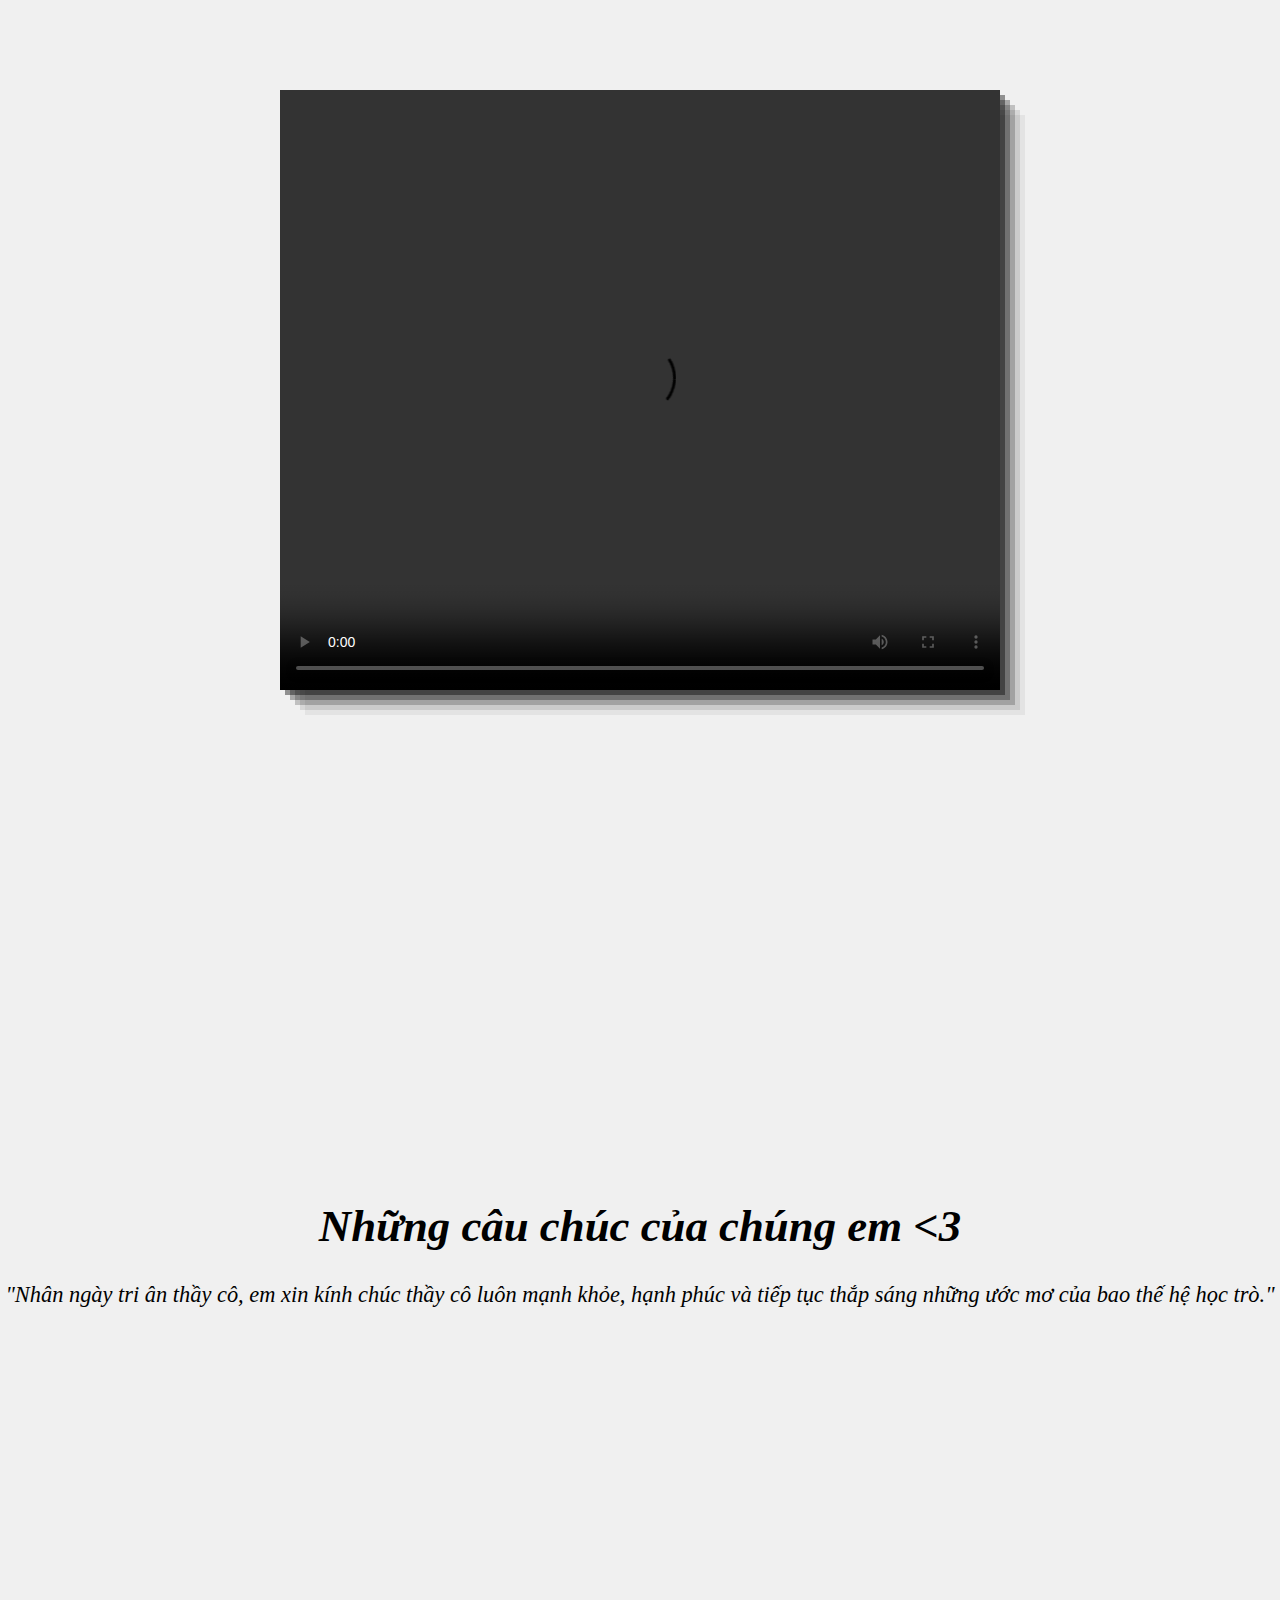
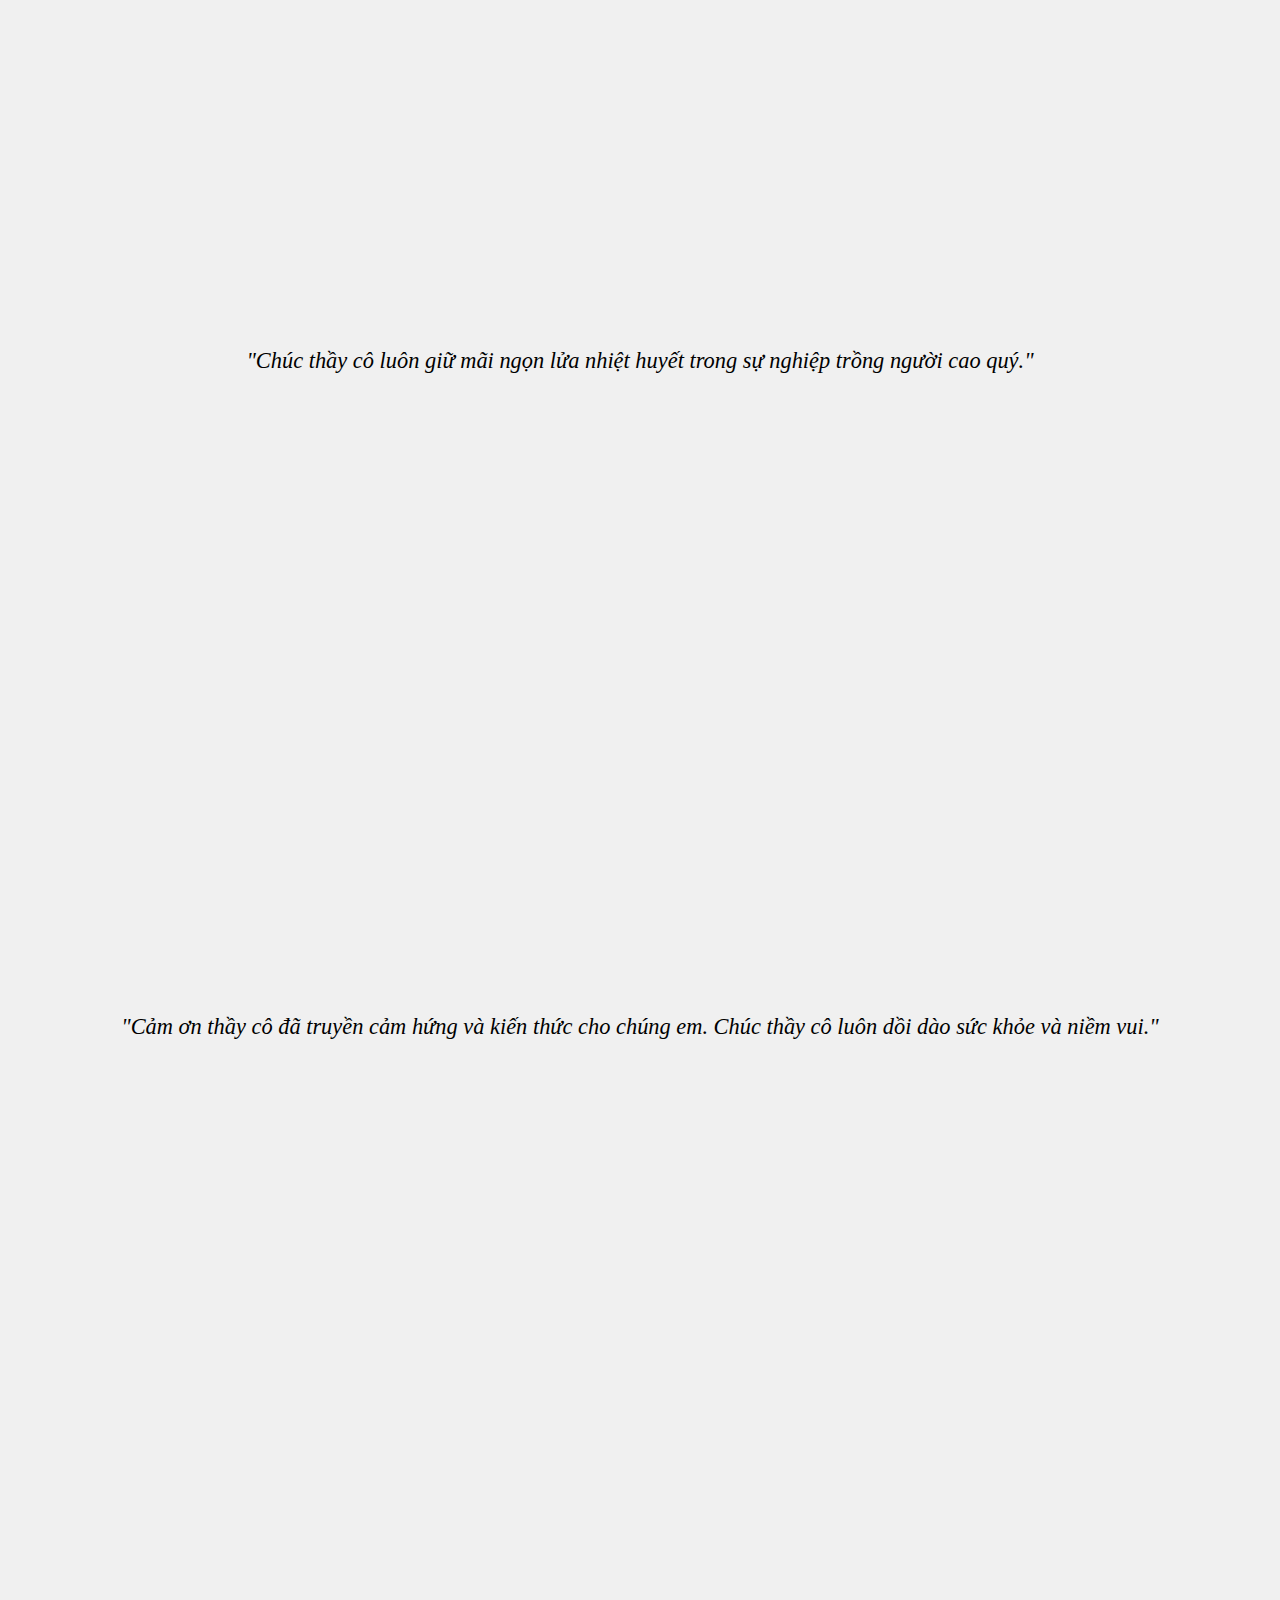
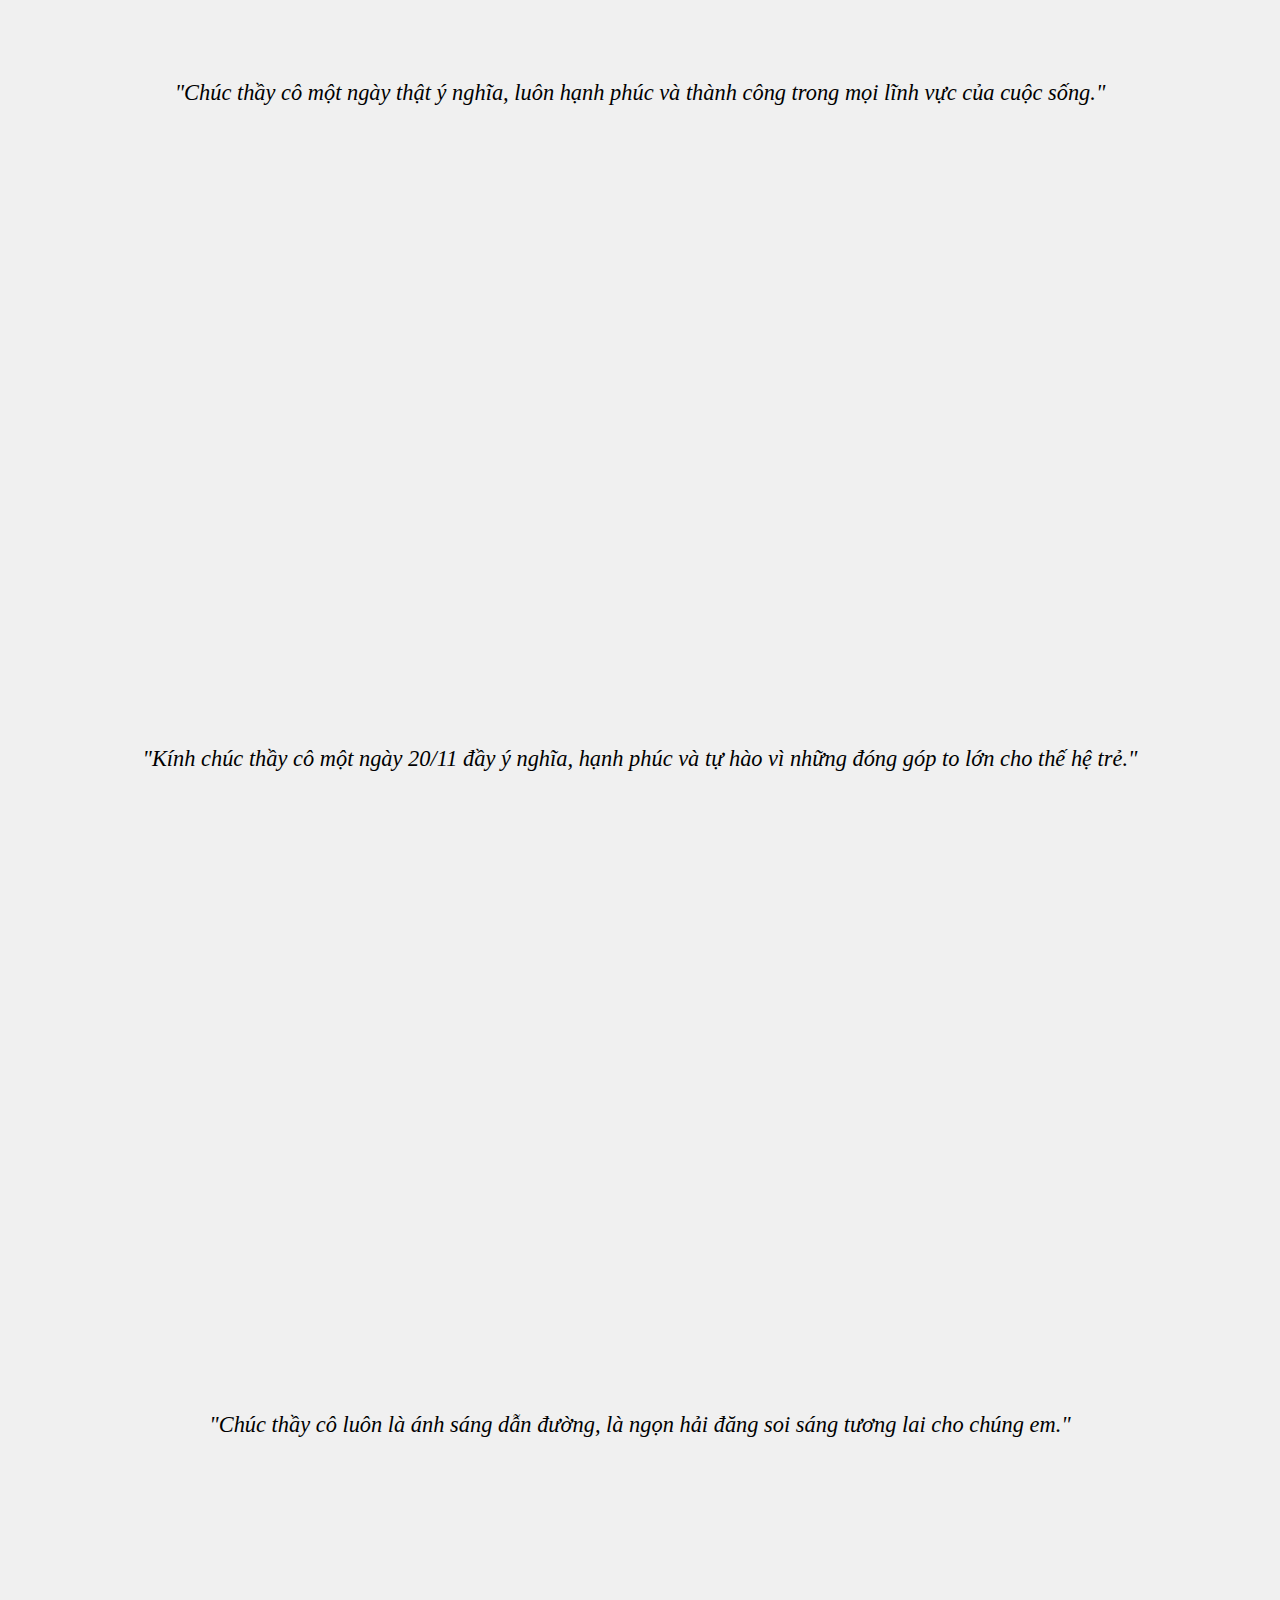
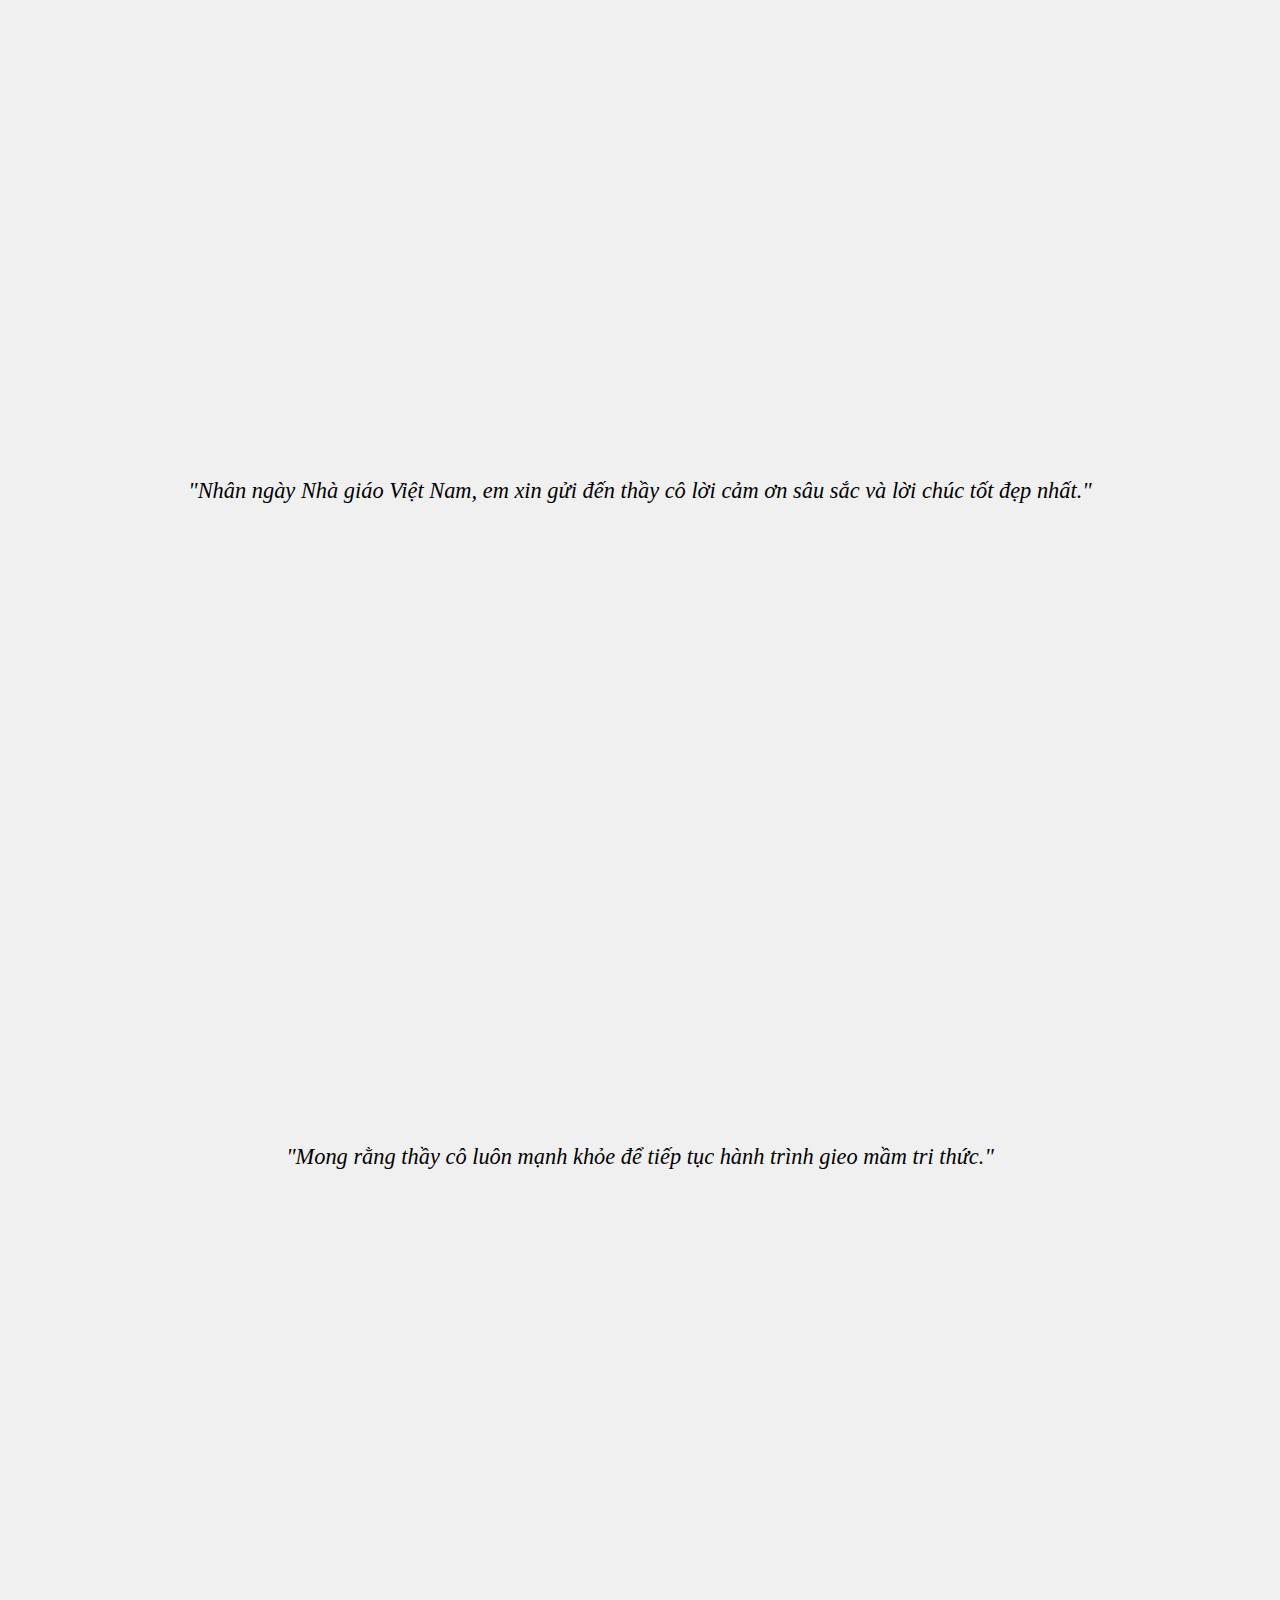
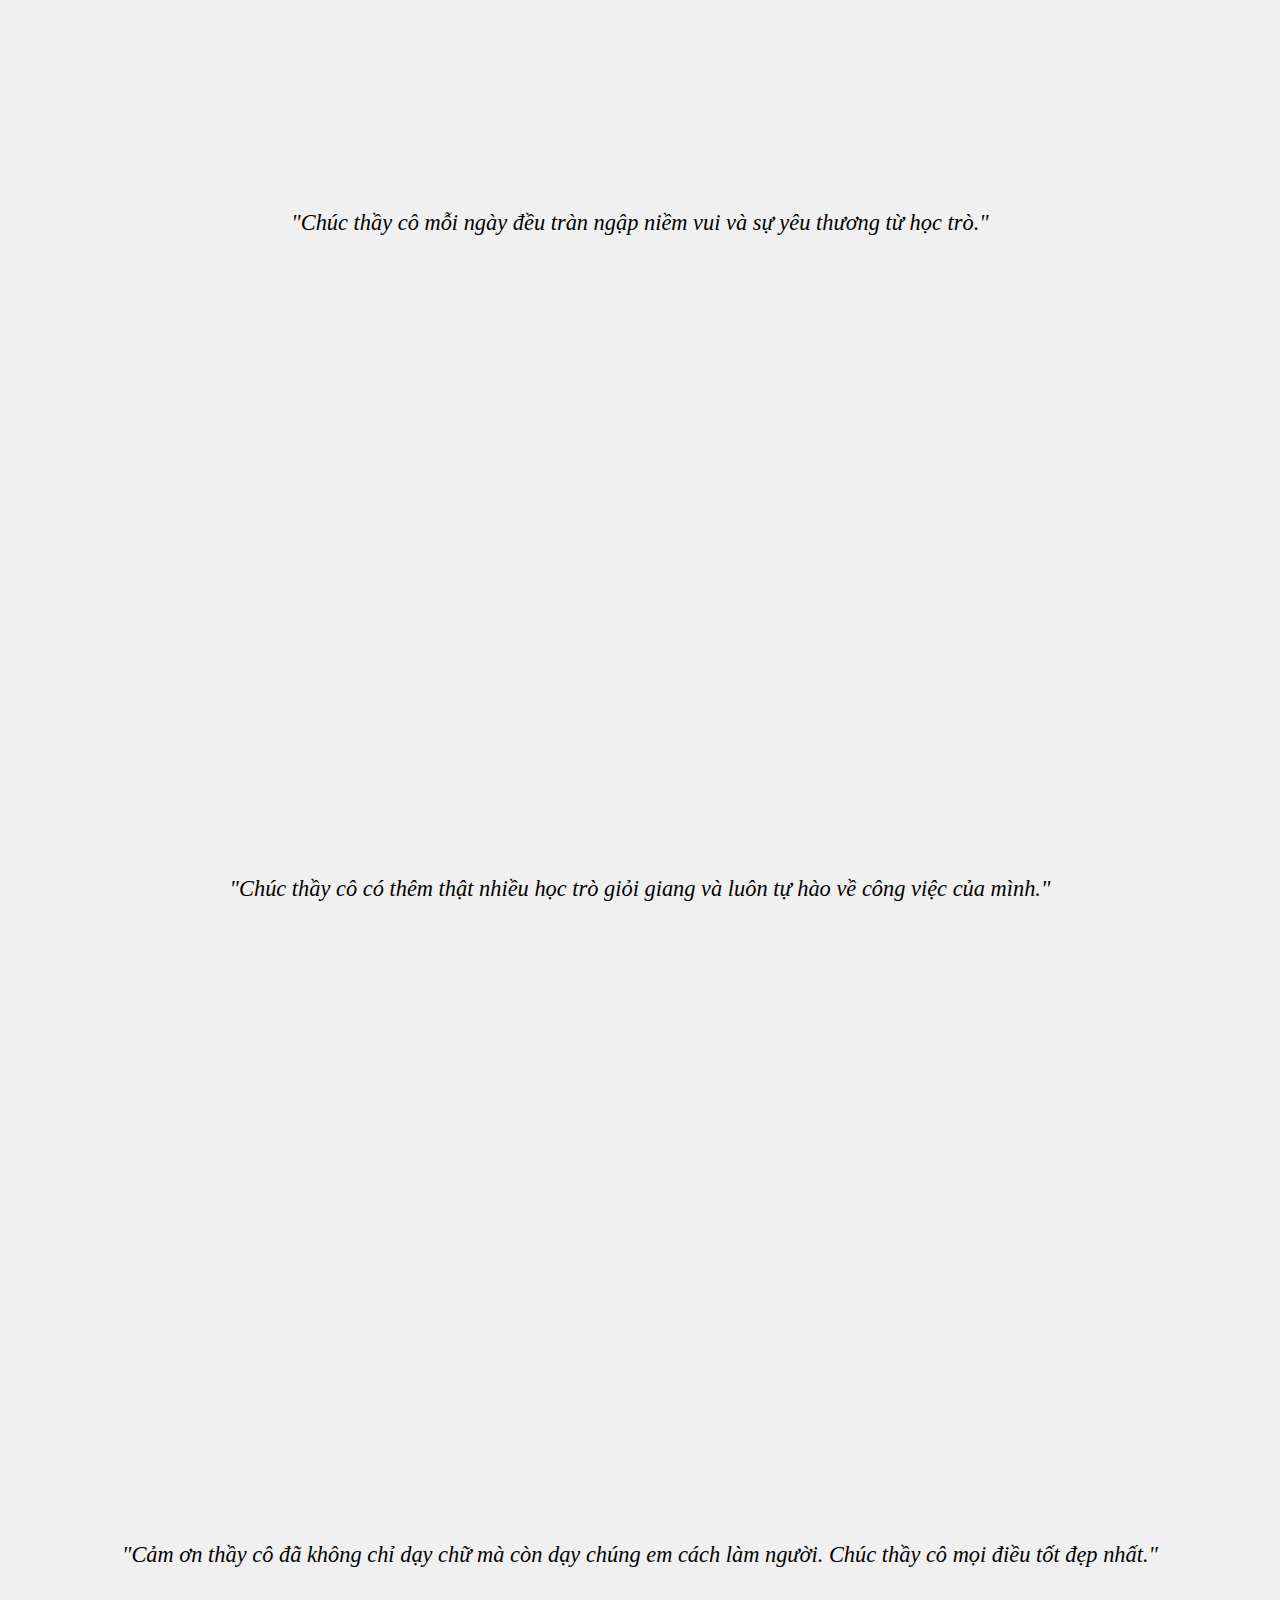
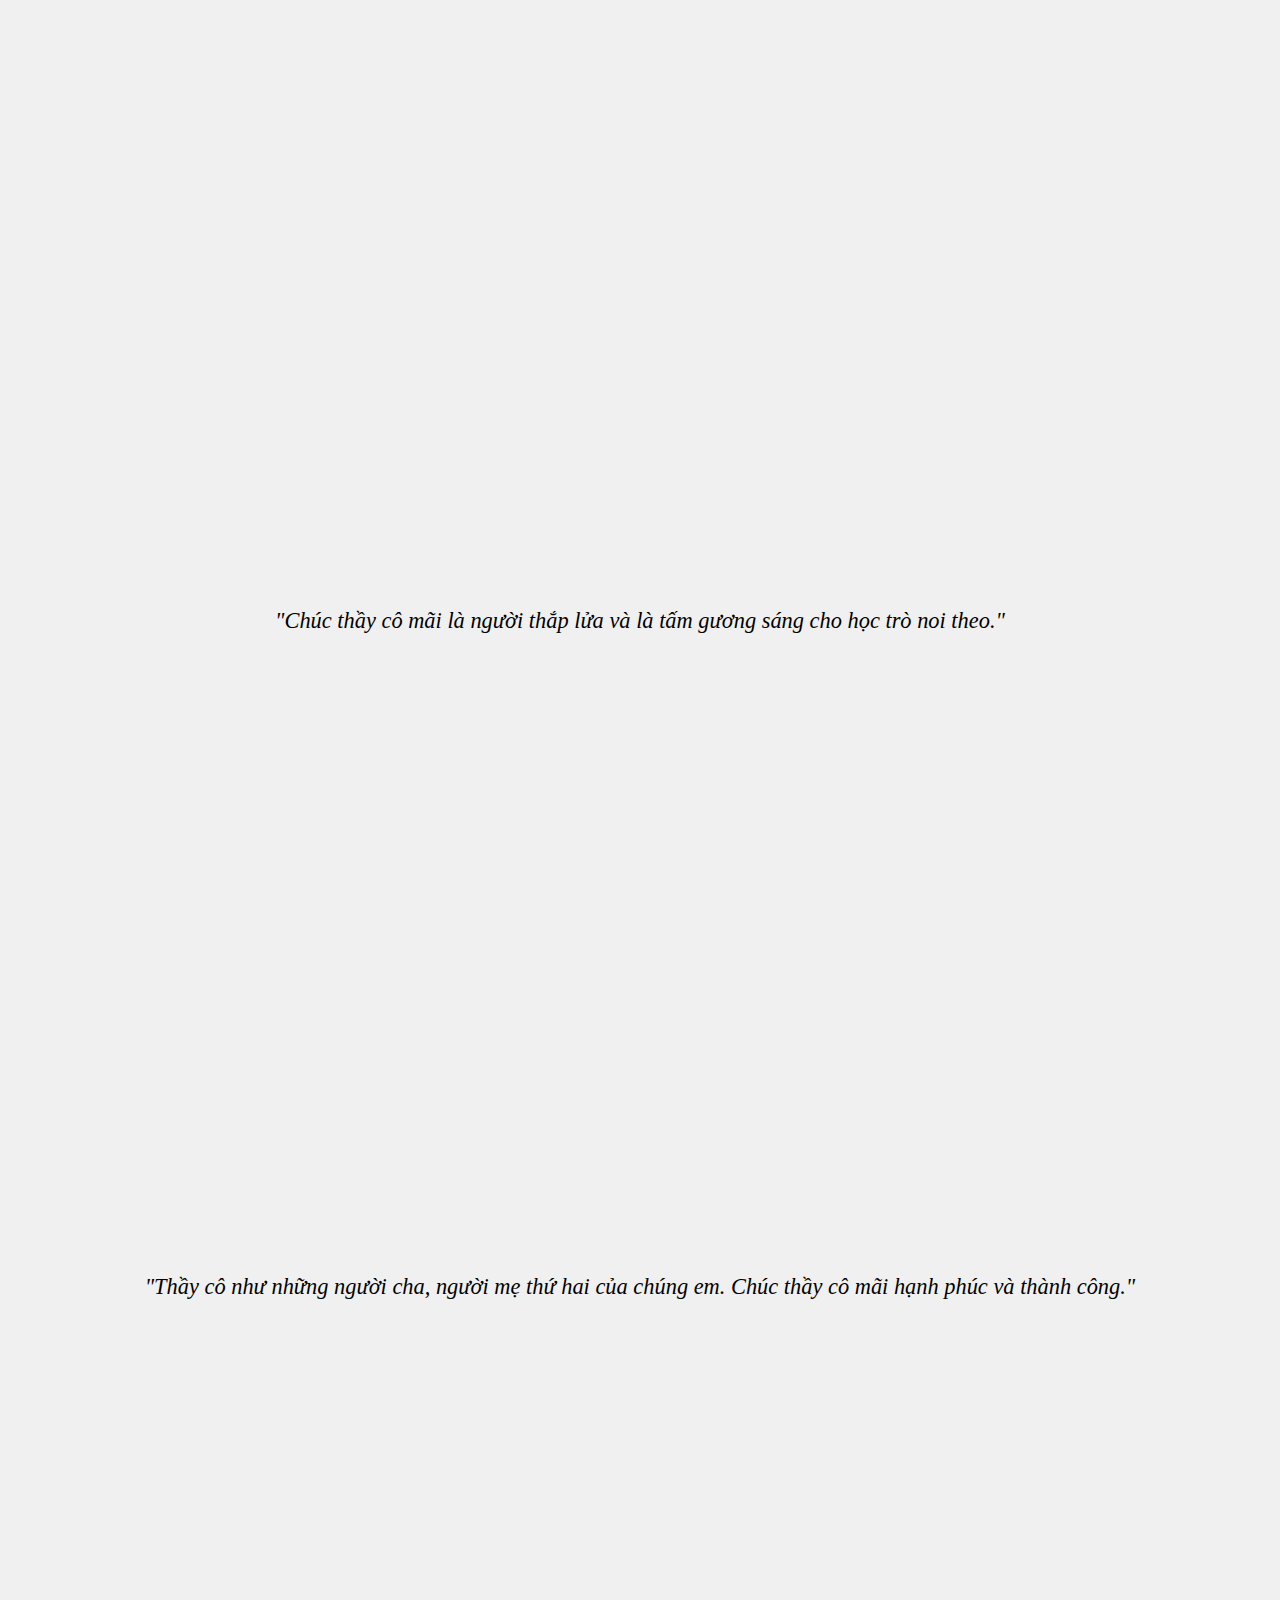
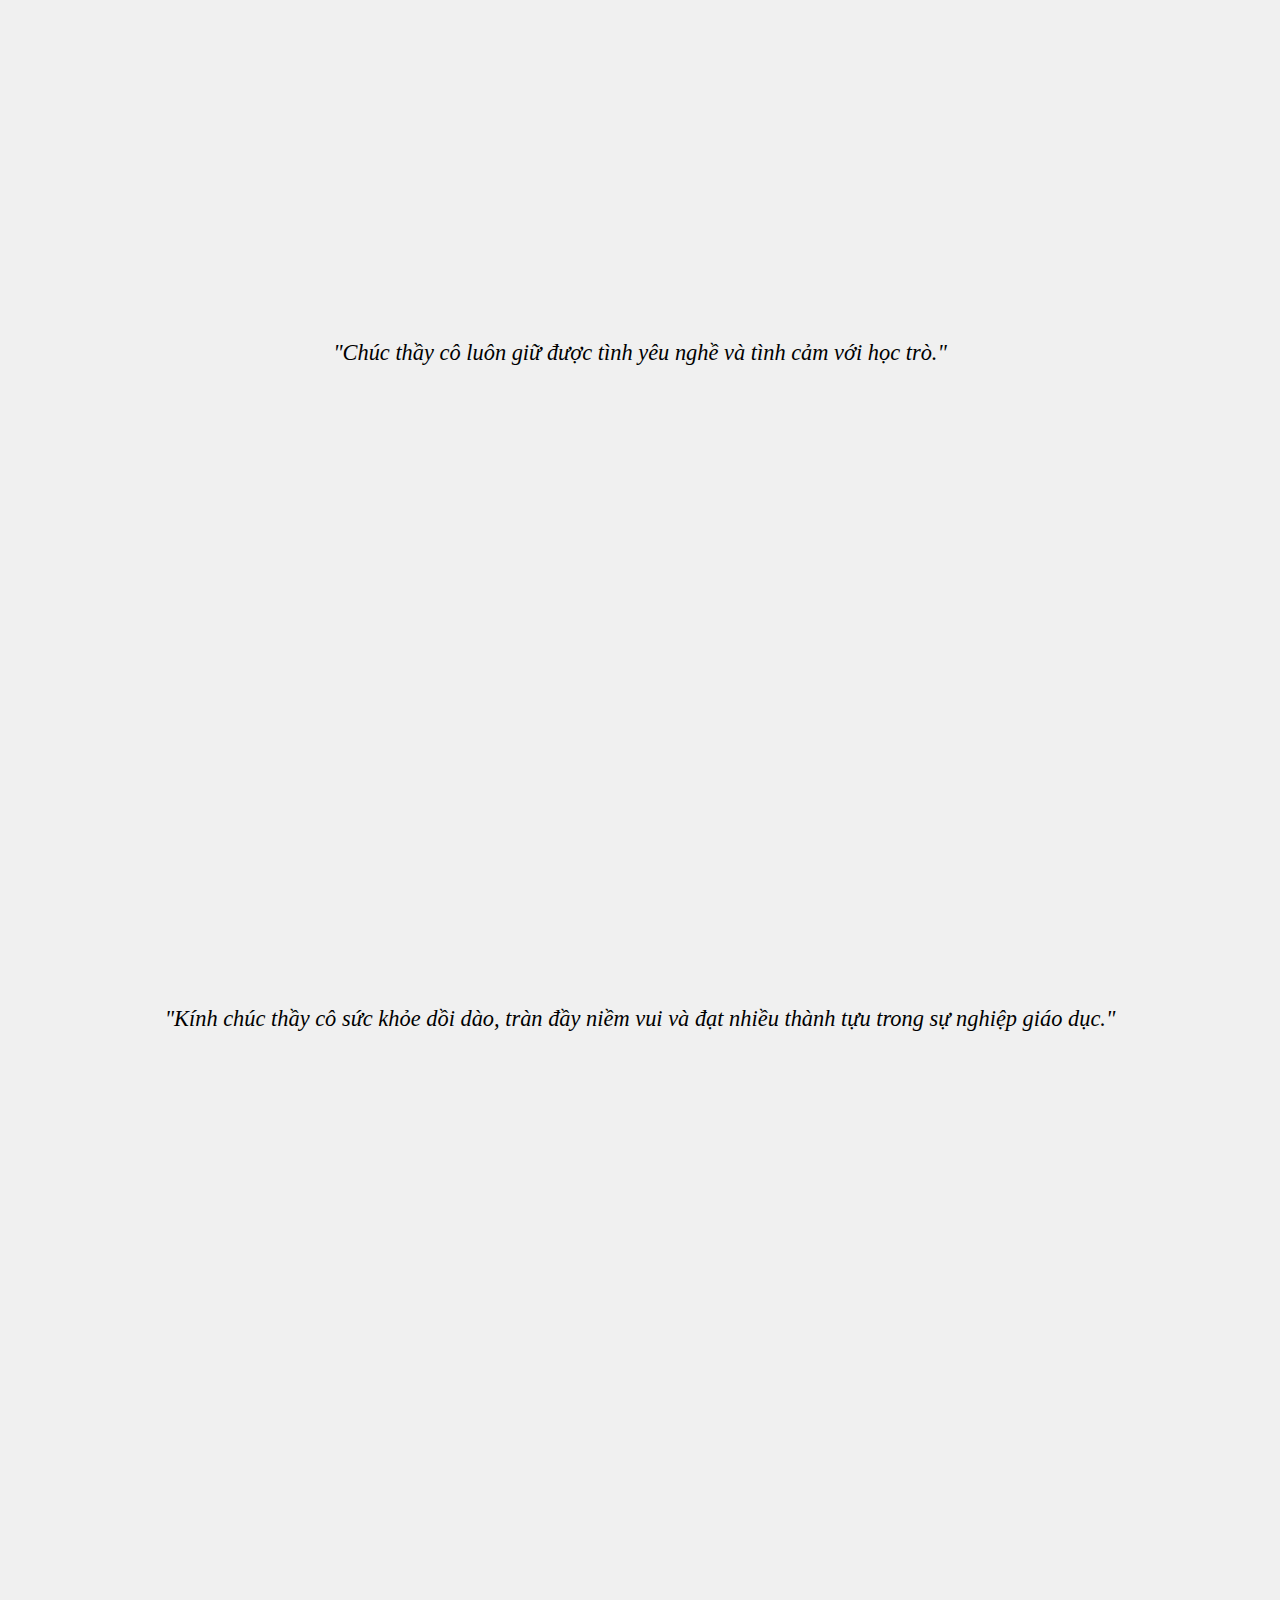
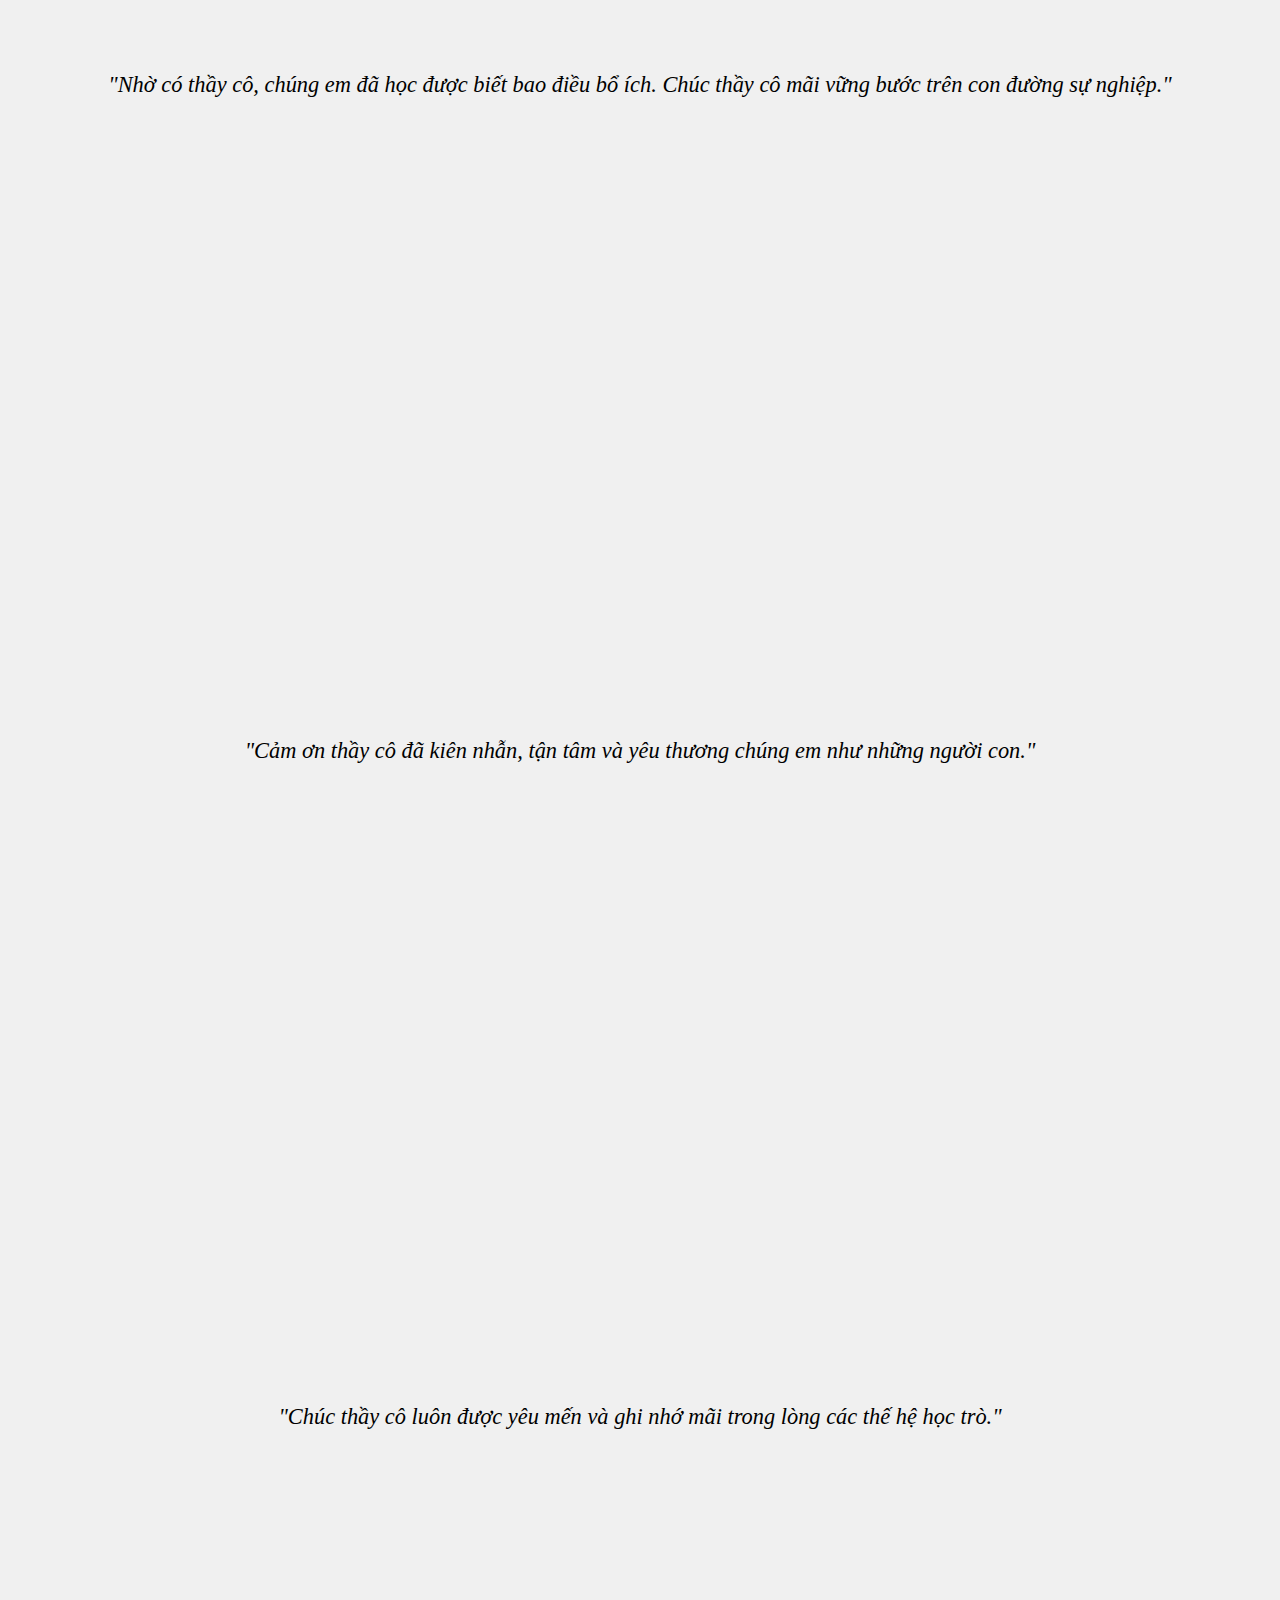
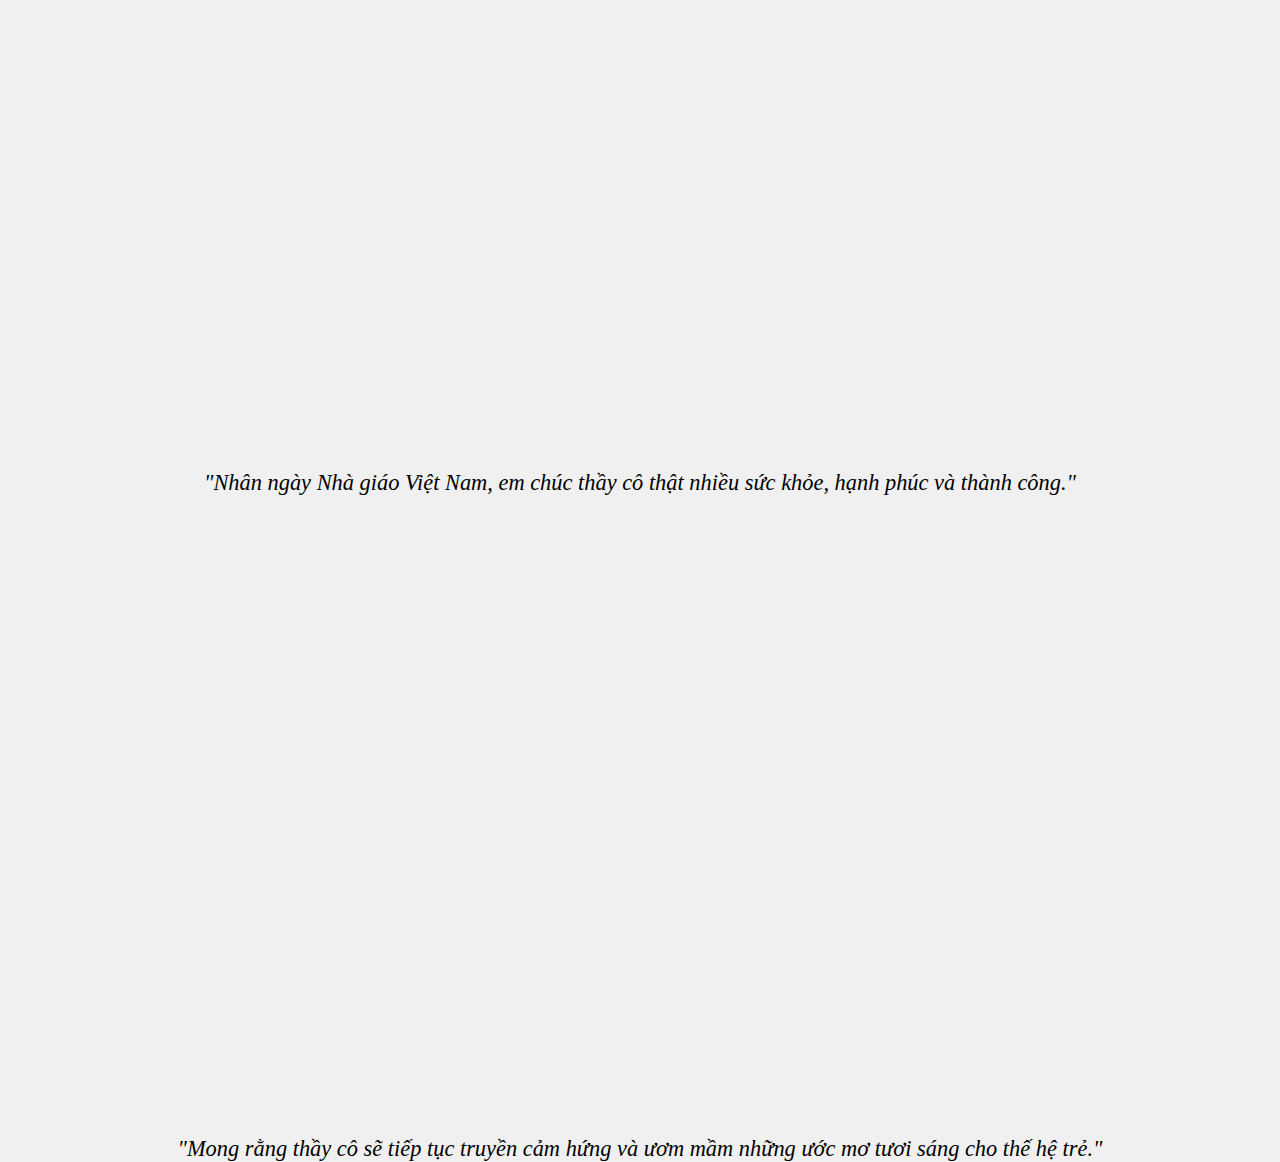
==== commit 165b0b2e: "Update page1.html" ====
--- a/page1.html
+++ b/page1.html
@@ -10,7 +10,7 @@
     <!-- Page with Text and Video -->
     <div class="container2">
         <video controls width="720" height="600" id="player" autoplay>
-            <source src="video.webp" type="video/webp">
+            <source src="video.webm" type="video/webm">
             really? no support?
         </video>
     </div>
